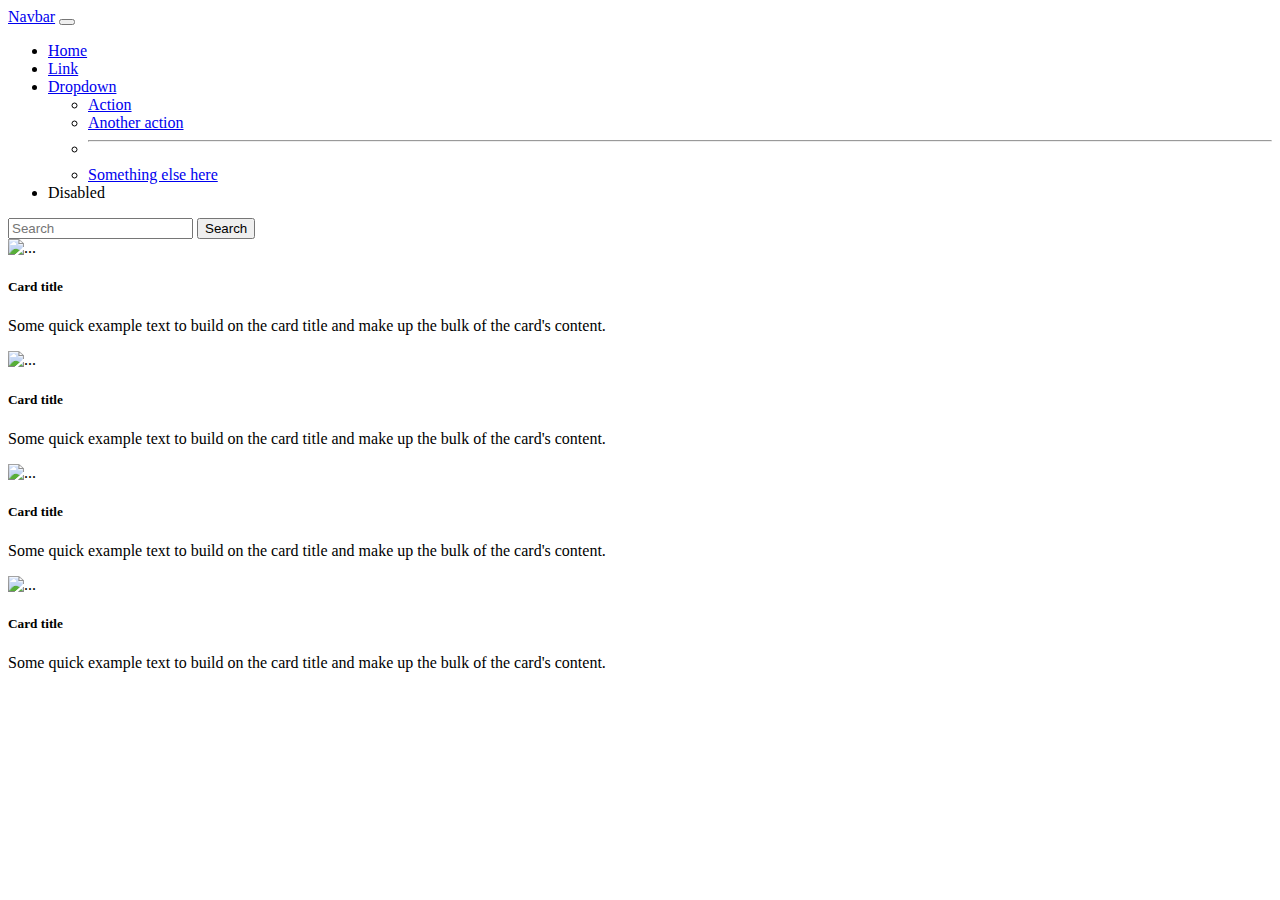
==== index.html @ 6b9b4f5a "se crea arreglos e objetos" ====
<!DOCTYPE html>
<html lang="en">
<head>
    <meta charset="UTF-8">
    <meta http-equiv="X-UA-Compatible" content="IE=edge">
    <meta name="viewport" content="width=device-width, initial-scale=1.0">
    <title>Document</title>
    <!-- CSS only -->
    <link href="https://cdn.jsdelivr.net/npm/bootstrap@5.2.0/dist/css/bootstrap.min.css" rel="stylesheet" integrity="sha384-gH2yIJqKdNHPEq0n4Mqa/HGKIhSkIHeL5AyhkYV8i59U5AR6csBvApHHNl/vI1Bx" crossorigin="anonymous">
    <link rel="stylesheet" href="https://cdnjs.cloudflare.com/ajax/libs/animate.css/4.1.1/animate.min.css"/>
    <link rel="stylesheet" href="https://cdn.jsdelivr.net/npm/bootstrap-icons@1.9.1/font/bootstrap-icons.css">
    <link rel="stylesheet" href="./assets/styles/estilos.css">
</head>
<body>

    <header>
        <nav class="navbar navbar-expand-lg bg-dark navbar-dark animate__animated animate__bounce">
            <div class="container-fluid">
              <a class="navbar-brand" href="#">Navbar</a>
              <button class="navbar-toggler" type="button" data-bs-toggle="collapse" data-bs-target="#navbarSupportedContent" aria-controls="navbarSupportedContent" aria-expanded="false" aria-label="Toggle navigation">
                <span class="navbar-toggler-icon"></span>
              </button>
              <div class="collapse navbar-collapse" id="navbarSupportedContent">
                <ul class="navbar-nav me-auto mb-2 mb-lg-0">
                  <li class="nav-item">
                    <a class="nav-link active" aria-current="page" href="#">Home</a>
                  </li>
                  <li class="nav-item">
                    <a class="nav-link" href="#">Link</a>
                  </li>
                  <li class="nav-item dropdown">
                    <a class="nav-link dropdown-toggle" href="#" role="button" data-bs-toggle="dropdown" aria-expanded="false">
                      Dropdown
                    </a>
                    <ul class="dropdown-menu">
                      <li><a class="dropdown-item" href="#">Action</a></li>
                      <li><a class="dropdown-item" href="#">Another action</a></li>
                      <li><hr class="dropdown-divider"></li>
                      <li><a class="dropdown-item" href="#">Something else here</a></li>
                    </ul>
                  </li>
                  <li class="nav-item">
                    <a class="nav-link disabled">Disabled</a>
                  </li>
                </ul>
                <form class="d-flex" role="search">
                  <input class="form-control me-2" type="search" placeholder="Search" aria-label="Search">
                  <button class="btn btn-outline-success" type="submit">Search</button>
                </form>
              </div>
            </div>
        </nav>
    </header>
    <main>
        <section class="banner">

        </section>
        <section>
            <div class="container">
                <div class="row justify-content-center mt-3">
                    <div class="col-4">
                        <div class="card">
                            <img src="..." class="card-img-top" alt="...">
                            <div class="card-body">
                              <h5 class="card-title">Card title</h5>
                              <p class="card-text">Some quick example text to build on the card title and make up the bulk of the card's content.</p>
                            </div>
                        </div>
                    </div>
                    <div class="col-4">
                        <div class="card">
                            <img src="..." class="card-img-top" alt="...">
                            <div class="card-body">
                              <h5 class="card-title">Card title</h5>
                              <p class="card-text">Some quick example text to build on the card title and make up the bulk of the card's content.</p>
                            </div>
                        </div>
                    </div>
                </div>
                <div class="row justify-content-center mt-3">
                    <div class="col-4">
                        <div class="card">
                            <img src="..." class="card-img-top" alt="...">
                            <div class="card-body">
                              <h5 class="card-title">Card title</h5>
                              <p class="card-text">Some quick example text to build on the card title and make up the bulk of the card's content.</p>
                            </div>
                        </div>
                    </div>
                    <div class="col-4">
                        <div class="card">
                            <img src="..." class="card-img-top" alt="...">
                            <div class="card-body">
                              <h5 class="card-title">Card title</h5>
                              <p class="card-text">Some quick example text to build on the card title and make up the bulk of the card's content.</p>
                            </div>
                        </div>
                    </div>

                </div>
            </div>
        </section>

    </main>
    <footer>

    </footer>

   
    
     <script src="./src/controllers/controladorCINEMA.js"></script>
    <!-- JavaScript Bundle with Popper -->
    <script src="https://cdn.jsdelivr.net/npm/bootstrap@5.2.0/dist/js/bootstrap.bundle.min.js" integrity="sha384-A3rJD856KowSb7dwlZdYEkO39Gagi7vIsF0jrRAoQmDKKtQBHUuLZ9AsSv4jD4Xa" crossorigin="anonymous"></script>
</body>
</html>
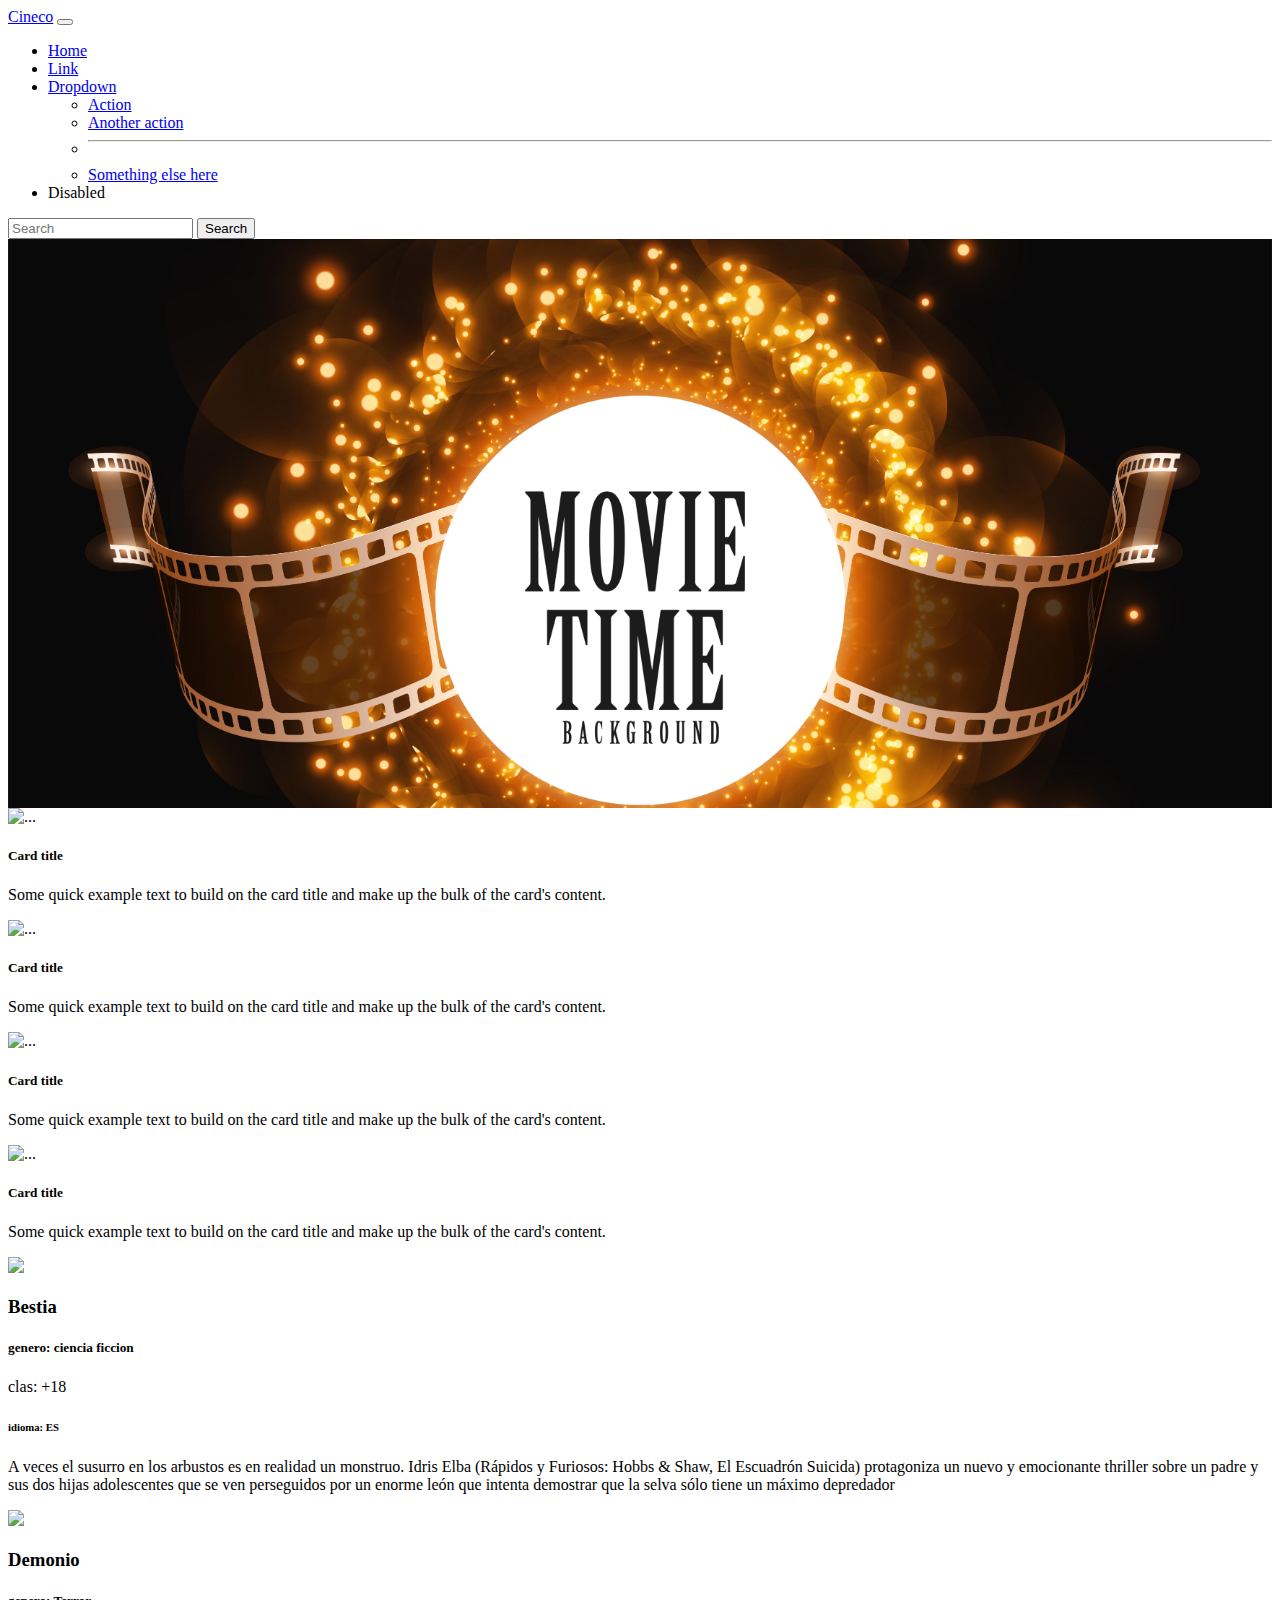
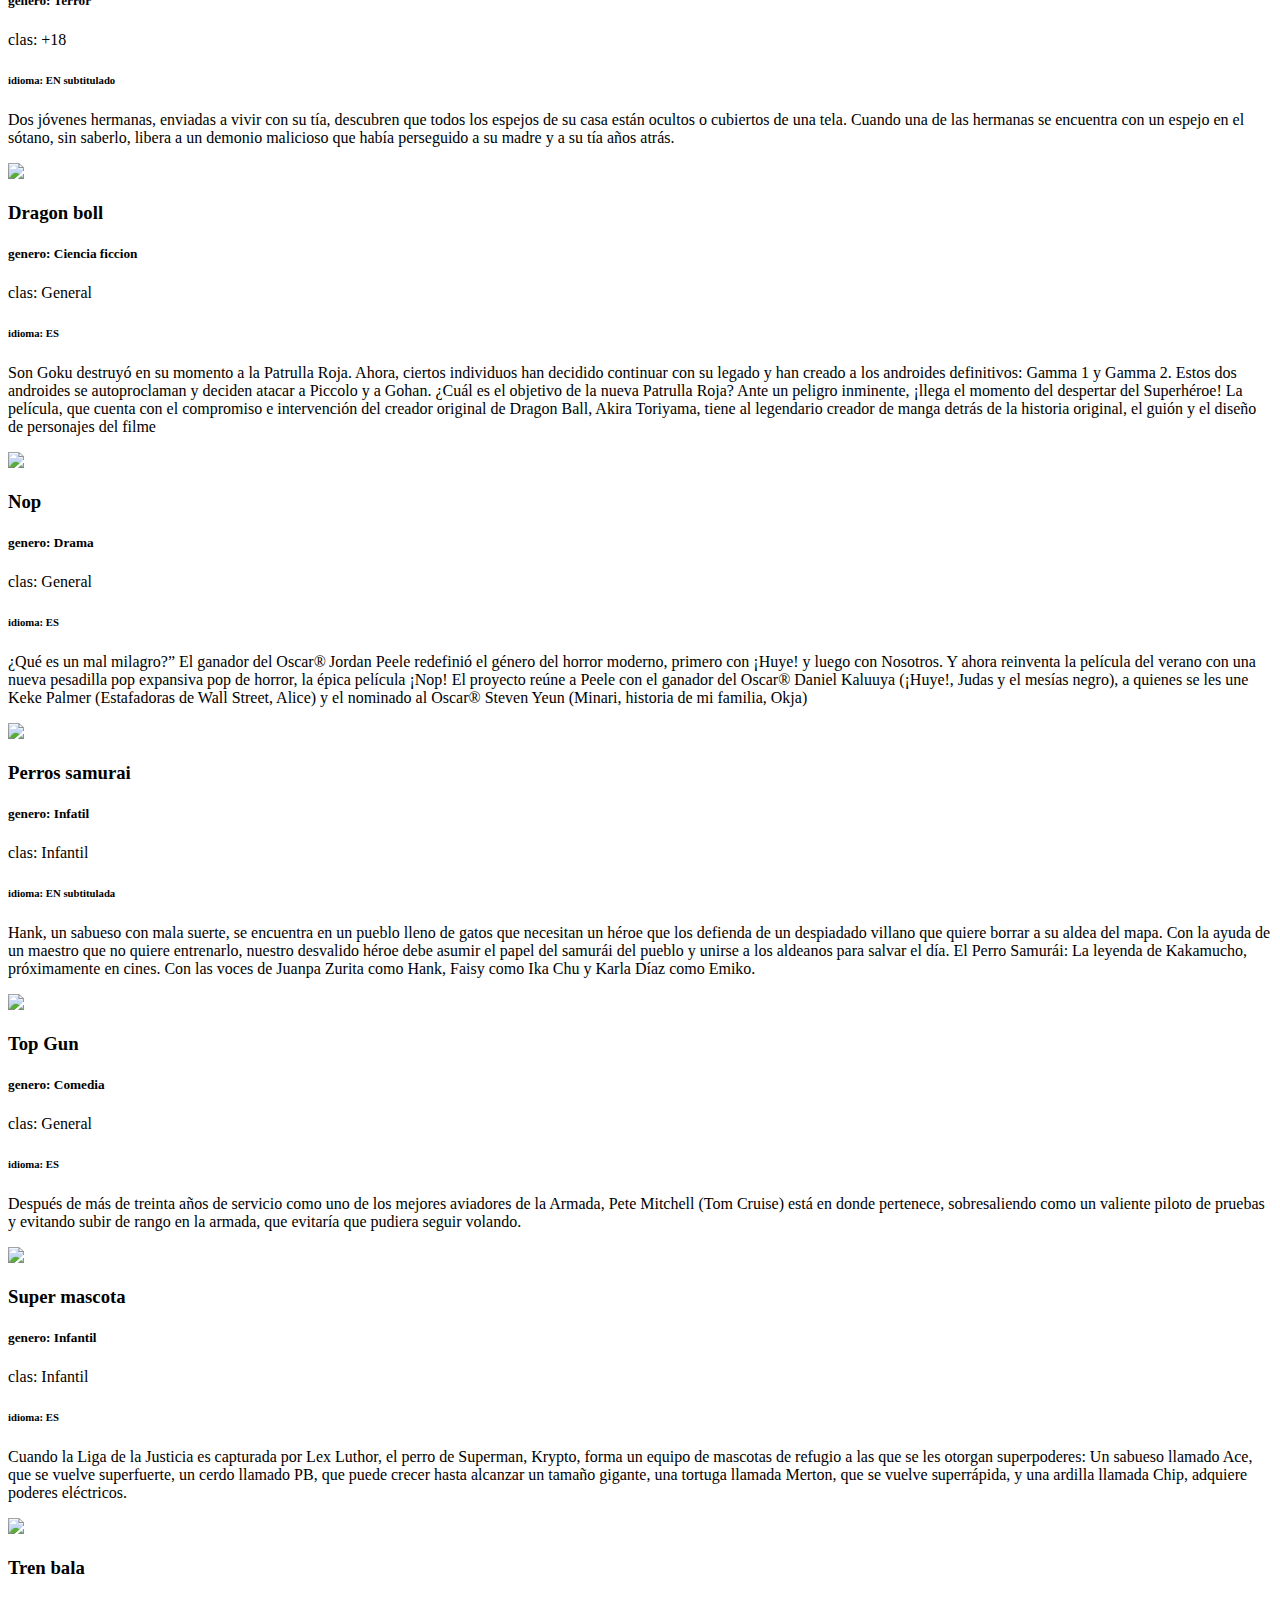
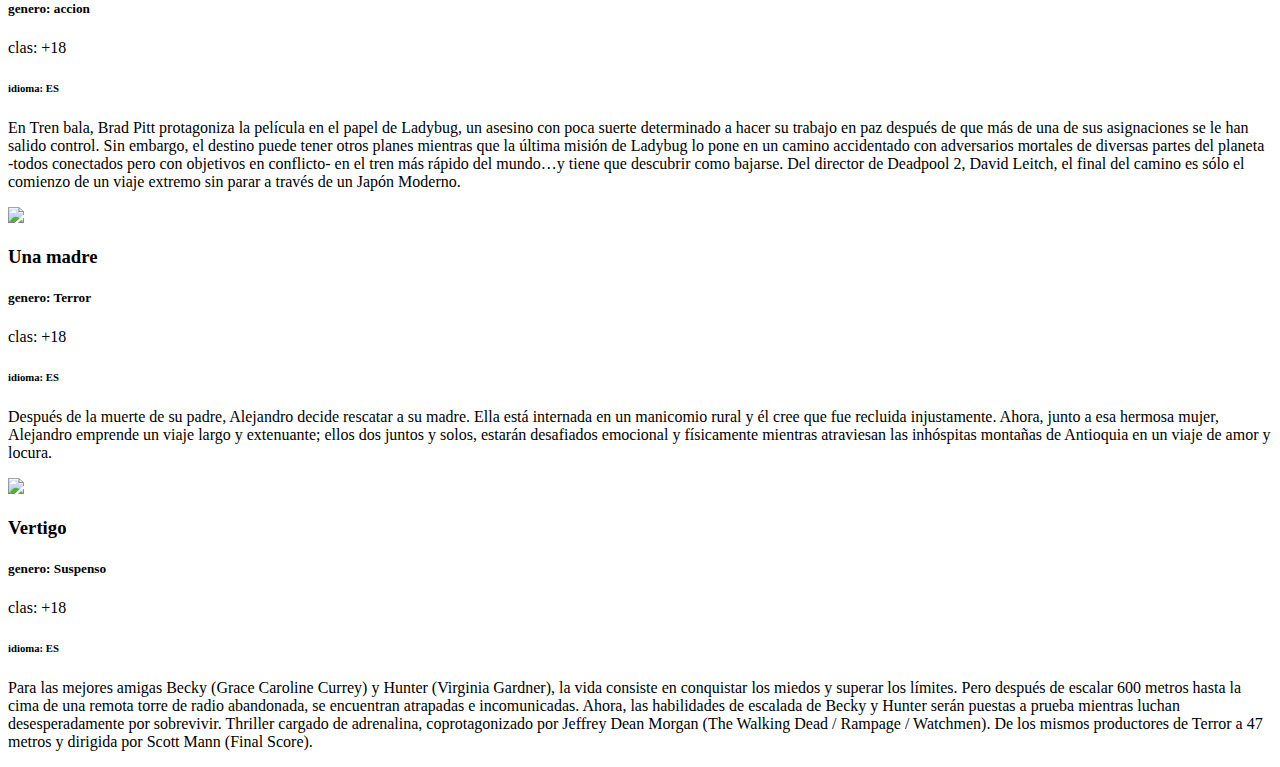
==== commit 05d91212: "se crrea galaria de peliculas" ====
--- a/index.html
+++ b/index.html
@@ -16,7 +16,7 @@
     <header>
         <nav class="navbar navbar-expand-lg bg-dark navbar-dark animate__animated animate__bounce">
             <div class="container-fluid">
-              <a class="navbar-brand" href="#">Navbar</a>
+              <a class="navbar-brand" href="#">Cineco</a>
               <button class="navbar-toggler" type="button" data-bs-toggle="collapse" data-bs-target="#navbarSupportedContent" aria-controls="navbarSupportedContent" aria-expanded="false" aria-label="Toggle navigation">
                 <span class="navbar-toggler-icon"></span>
               </button>
@@ -101,6 +101,14 @@
             </div>
         </section>
 
+        <section>
+          <div class="container mt-5">
+            <div class="row row-cols-1 row-cols-md-5 g-3" id="fila">
+              
+            </div>
+          </div>
+        </section>
+
     </main>
     <footer>
 
--- a/assets/styles/estilos.css
+++ b/assets/styles/estilos.css
@@ -0,0 +1,8 @@
+.banner{
+
+    background-image: url('../img/sl_121019_25870_73.jpg');
+    background-position: top center;
+    background-size: cover;
+    padding: 10% 20% 35% 30%;
+
+}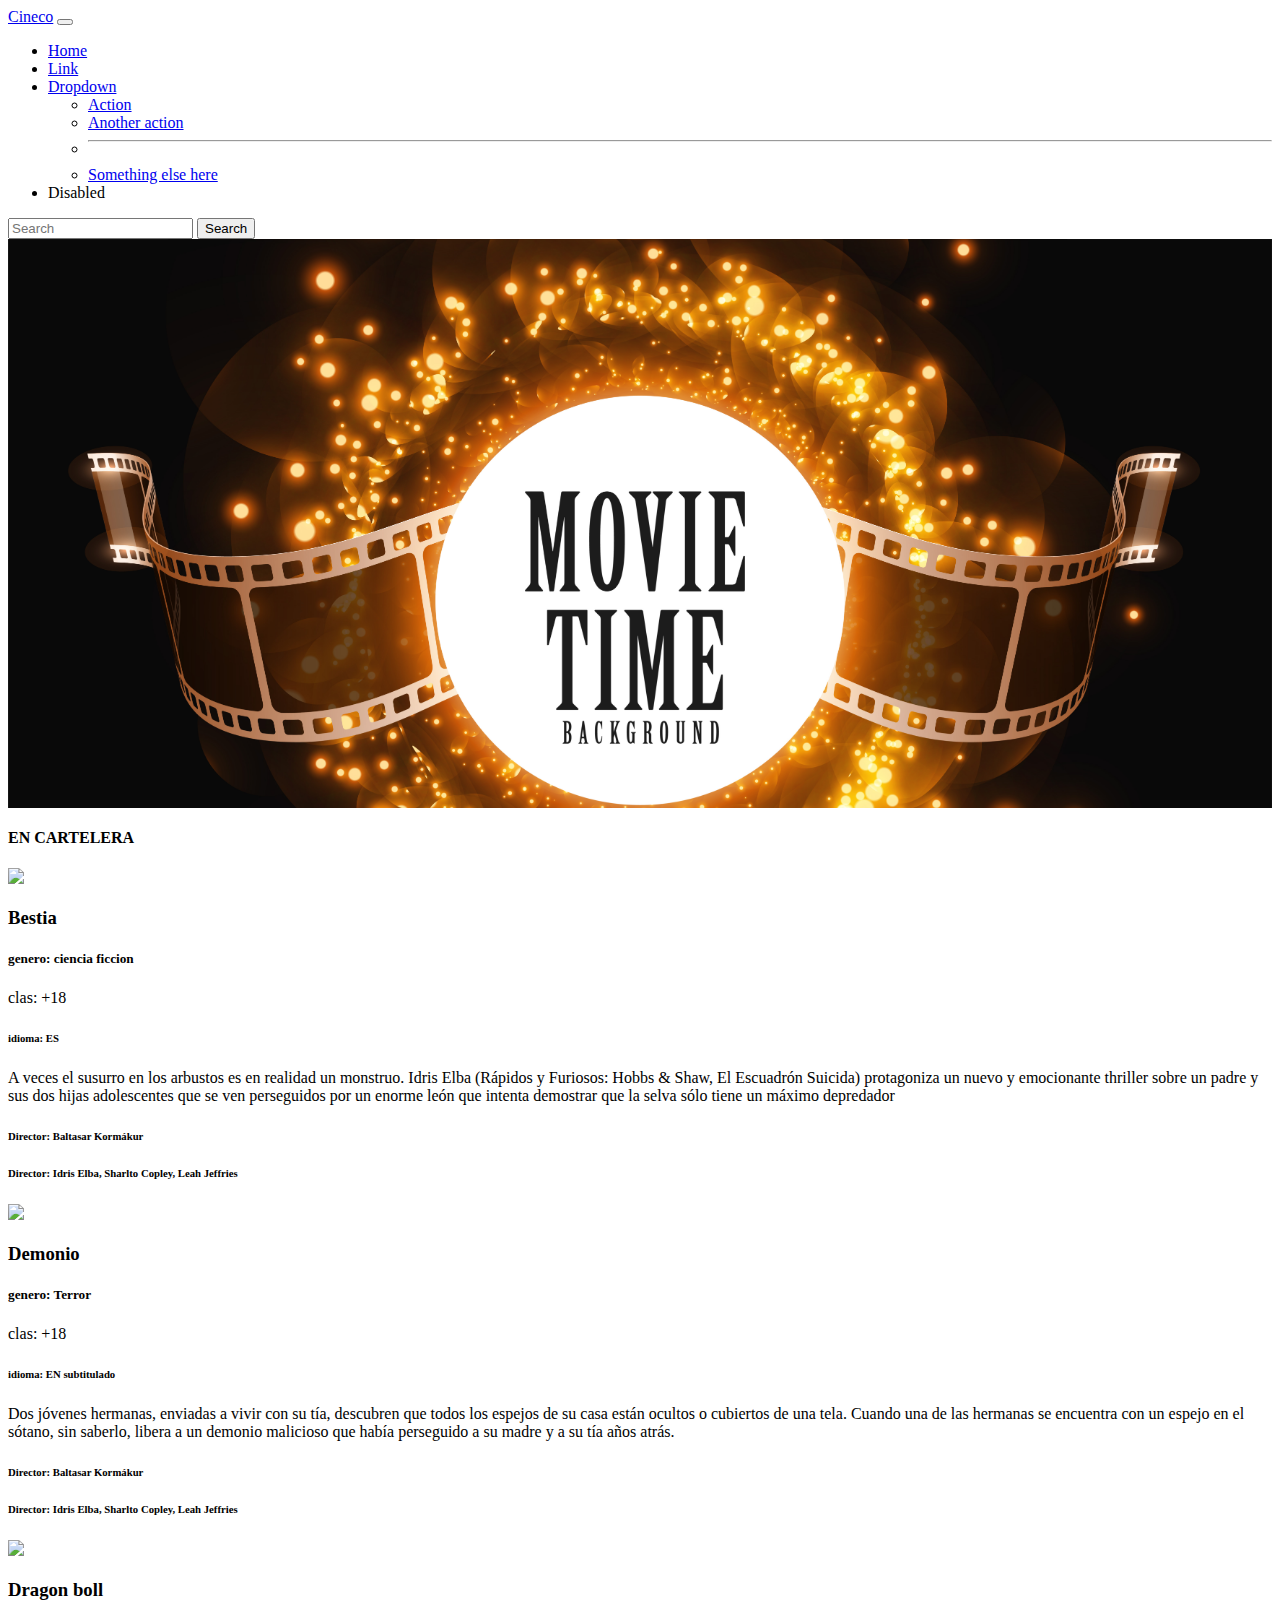
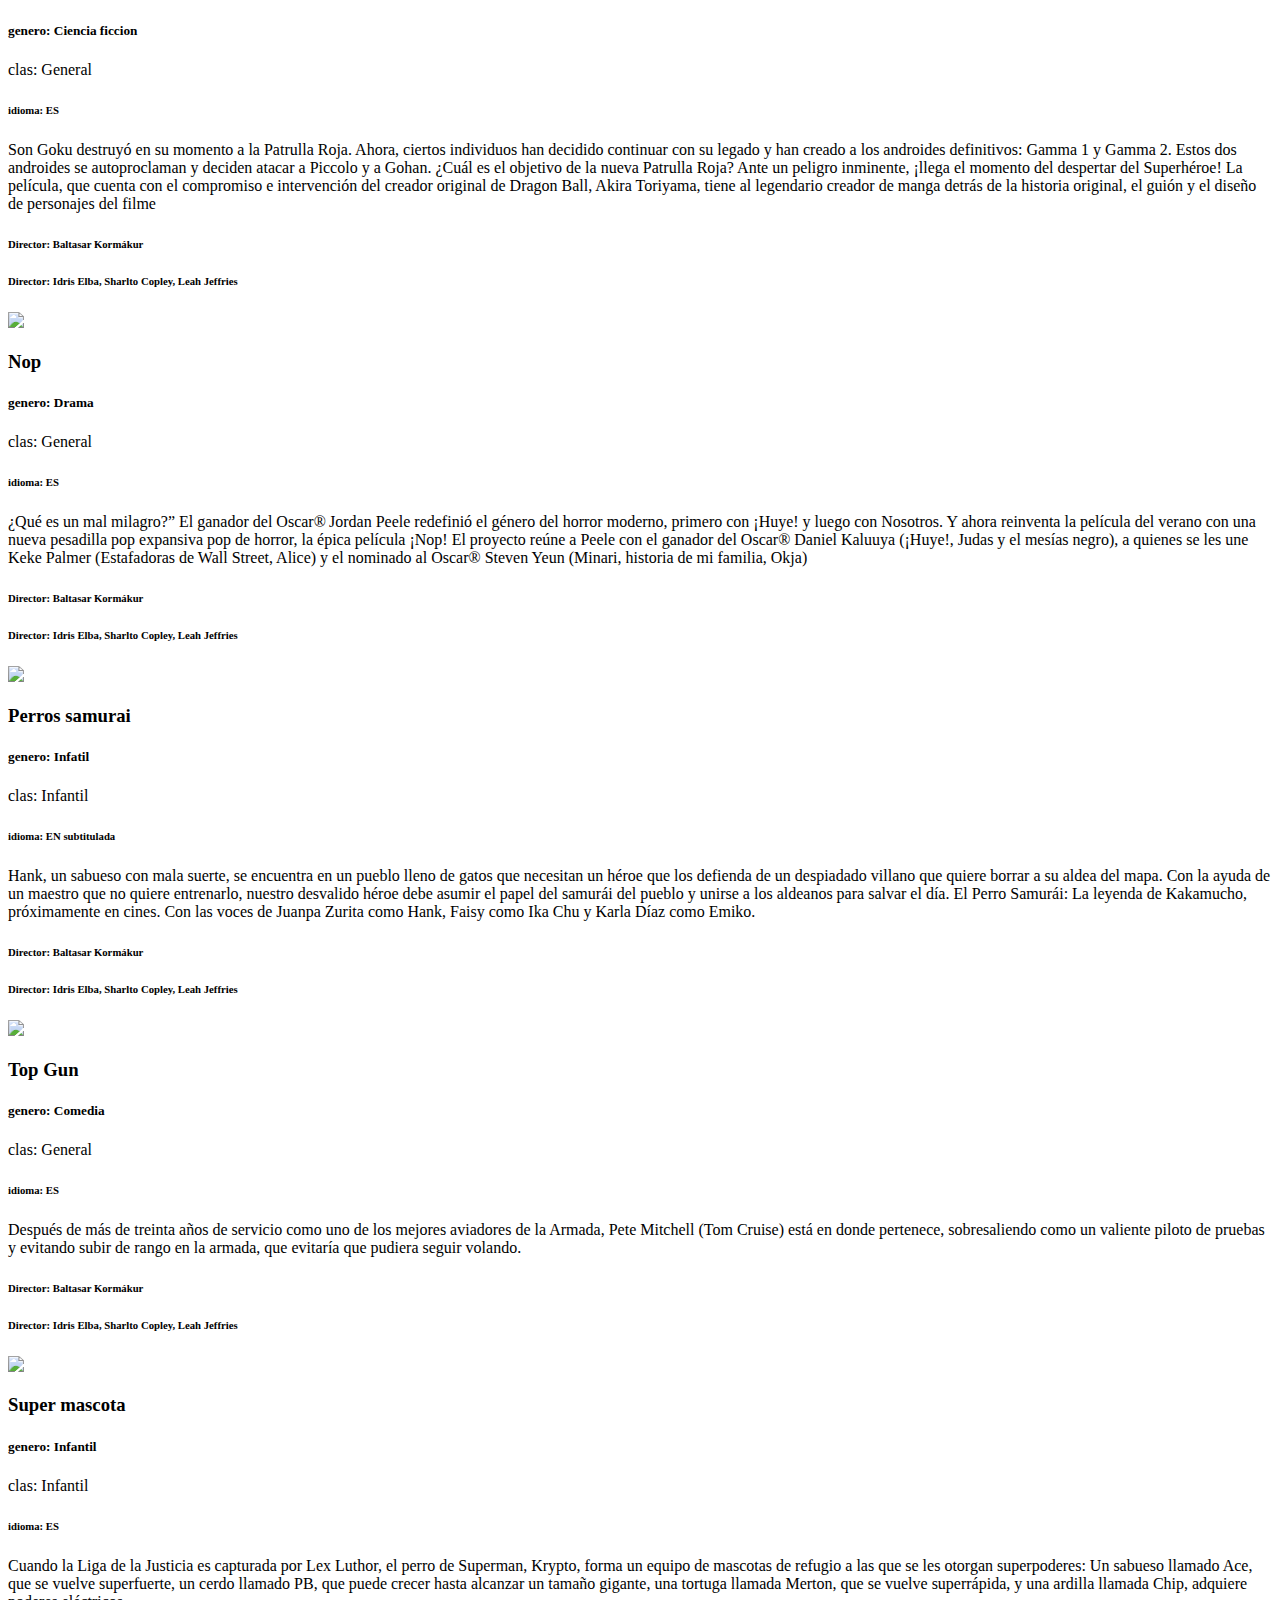
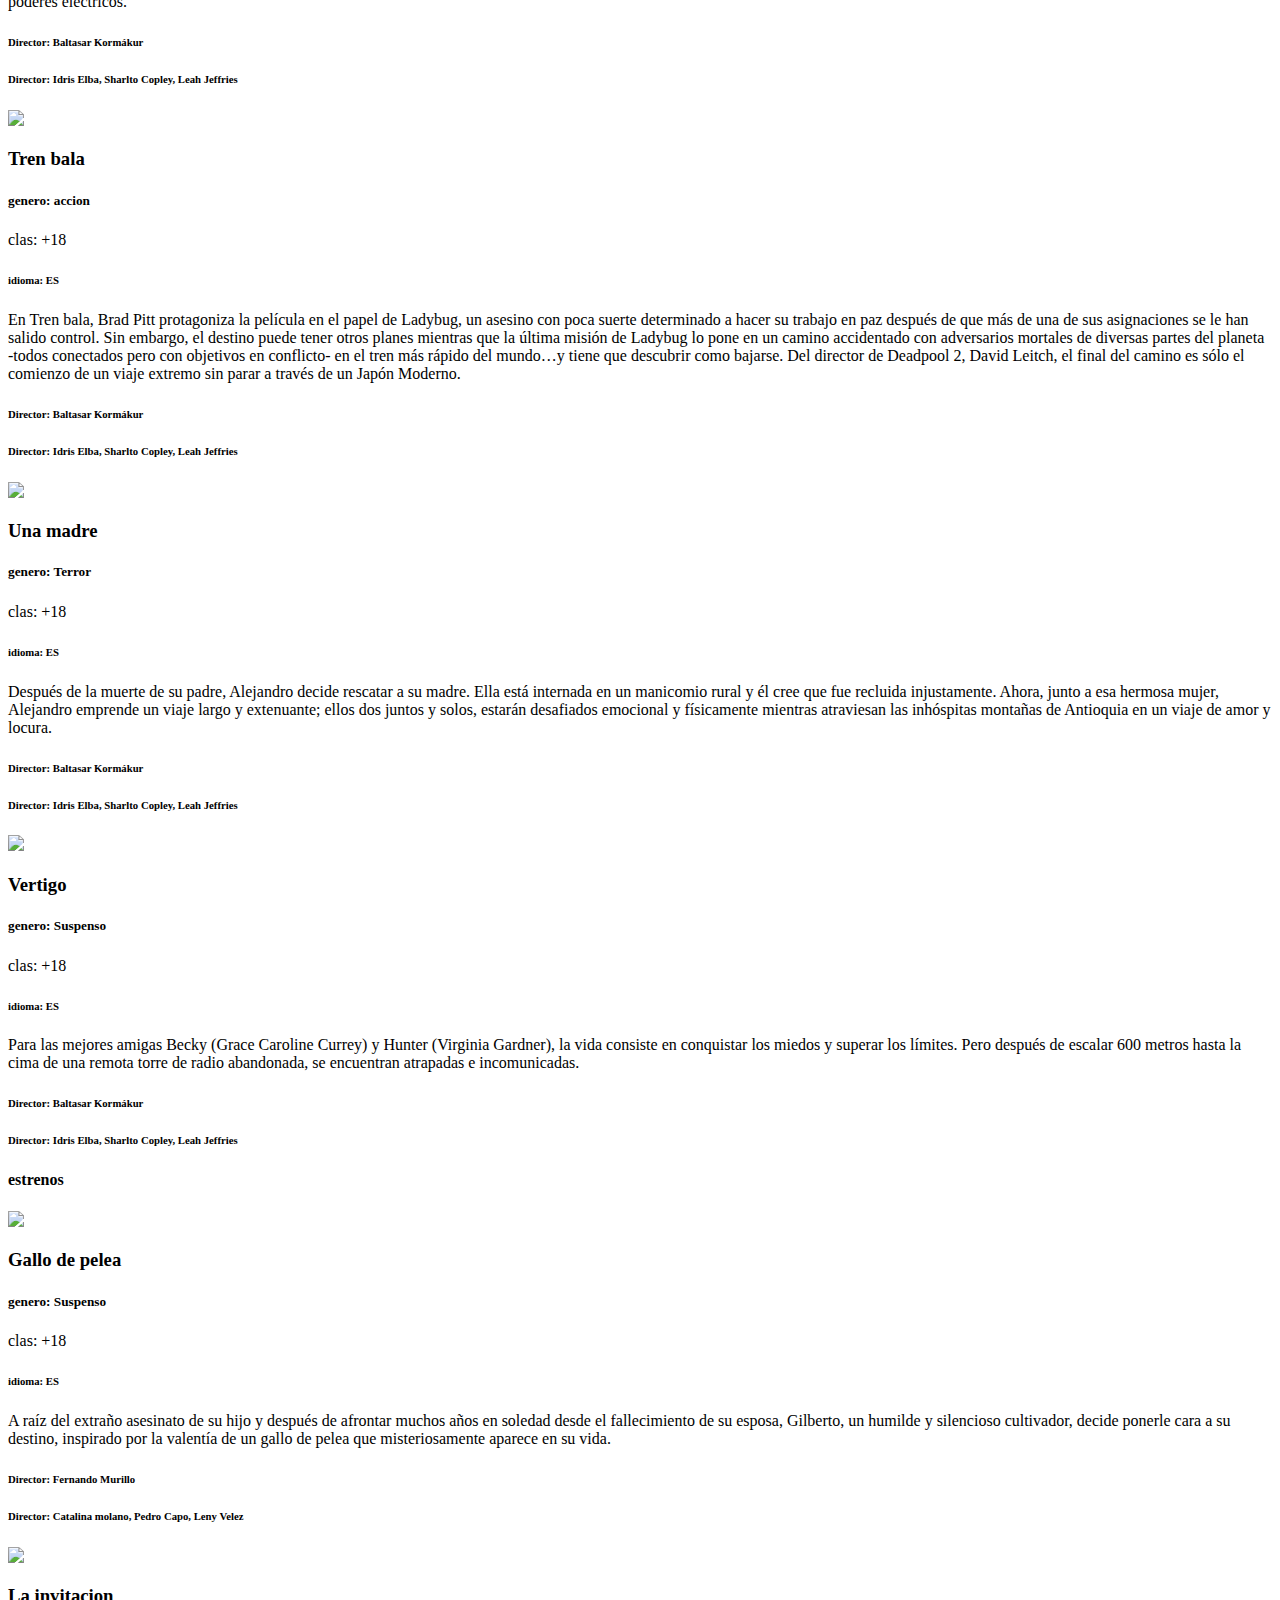
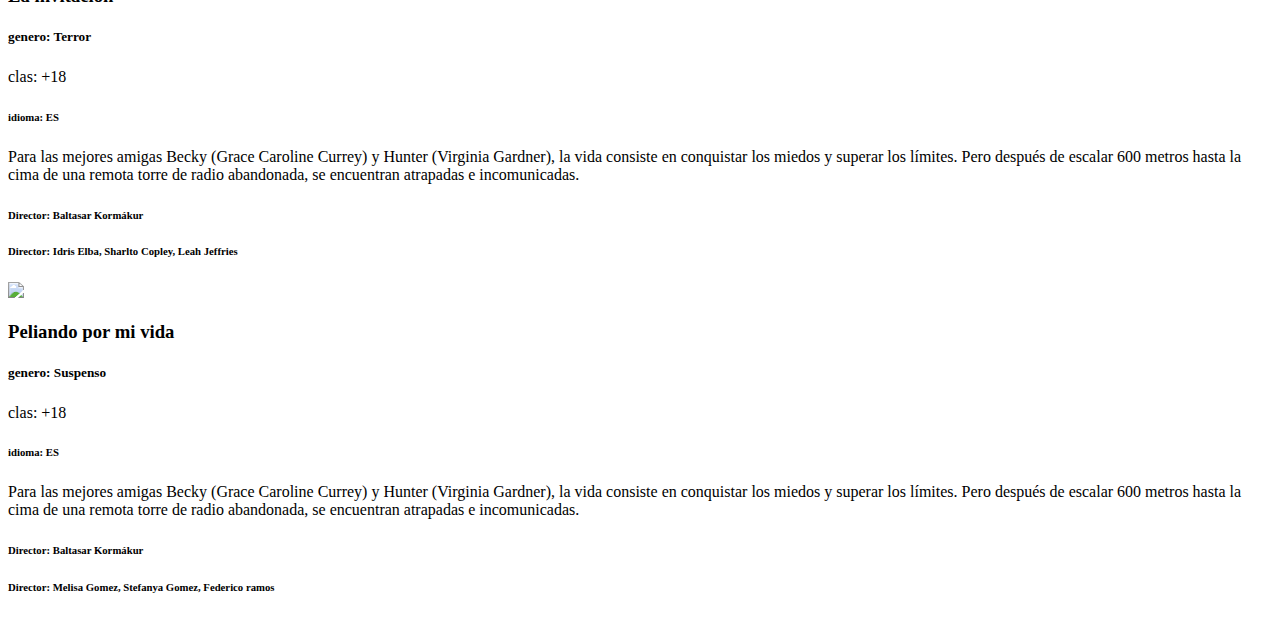
==== commit e1f8b78a: "se crea estrenos" ====
--- a/index.html
+++ b/index.html
@@ -55,68 +55,37 @@
         <section class="banner">
 
         </section>
-        <section>
-            <div class="container">
-                <div class="row justify-content-center mt-3">
-                    <div class="col-4">
-                        <div class="card">
-                            <img src="..." class="card-img-top" alt="...">
-                            <div class="card-body">
-                              <h5 class="card-title">Card title</h5>
-                              <p class="card-text">Some quick example text to build on the card title and make up the bulk of the card's content.</p>
-                            </div>
-                        </div>
-                    </div>
-                    <div class="col-4">
-                        <div class="card">
-                            <img src="..." class="card-img-top" alt="...">
-                            <div class="card-body">
-                              <h5 class="card-title">Card title</h5>
-                              <p class="card-text">Some quick example text to build on the card title and make up the bulk of the card's content.</p>
-                            </div>
-                        </div>
-                    </div>
-                </div>
-                <div class="row justify-content-center mt-3">
-                    <div class="col-4">
-                        <div class="card">
-                            <img src="..." class="card-img-top" alt="...">
-                            <div class="card-body">
-                              <h5 class="card-title">Card title</h5>
-                              <p class="card-text">Some quick example text to build on the card title and make up the bulk of the card's content.</p>
-                            </div>
-                        </div>
-                    </div>
-                    <div class="col-4">
-                        <div class="card">
-                            <img src="..." class="card-img-top" alt="...">
-                            <div class="card-body">
-                              <h5 class="card-title">Card title</h5>
-                              <p class="card-text">Some quick example text to build on the card title and make up the bulk of the card's content.</p>
-                            </div>
-                        </div>
-                    </div>
-
-                </div>
-            </div>
-        </section>
+       
 
         <section>
+          
           <div class="container mt-5">
-            <div class="row row-cols-1 row-cols-md-5 g-3" id="fila">
-              
-            </div>
+            <H4> EN CARTELERA</H4>
+            <div class="row row-cols-1 row-cols-md-3 g-3" id="fila"></div>             
           </div>
         </section>
 
+         <section> 
+          
+        <div class="container mt-5">
+          <h4>estrenos</h4>
+          <div class="row row-cols- row-cols-md-3 g-3" id="fila2"></div>             
+        </div>
+      </section>
     </main>
+                                       
+
+    </main>
+    
+    
     <footer>
 
     </footer>
 
    
-    
+      
      <script src="./src/controllers/controladorCINEMA.js"></script>
+     <script src="./src/controllers/alternativo.js"></script>
     <!-- JavaScript Bundle with Popper -->
     <script src="https://cdn.jsdelivr.net/npm/bootstrap@5.2.0/dist/js/bootstrap.bundle.min.js" integrity="sha384-A3rJD856KowSb7dwlZdYEkO39Gagi7vIsF0jrRAoQmDKKtQBHUuLZ9AsSv4jD4Xa" crossorigin="anonymous"></script>
 </body>
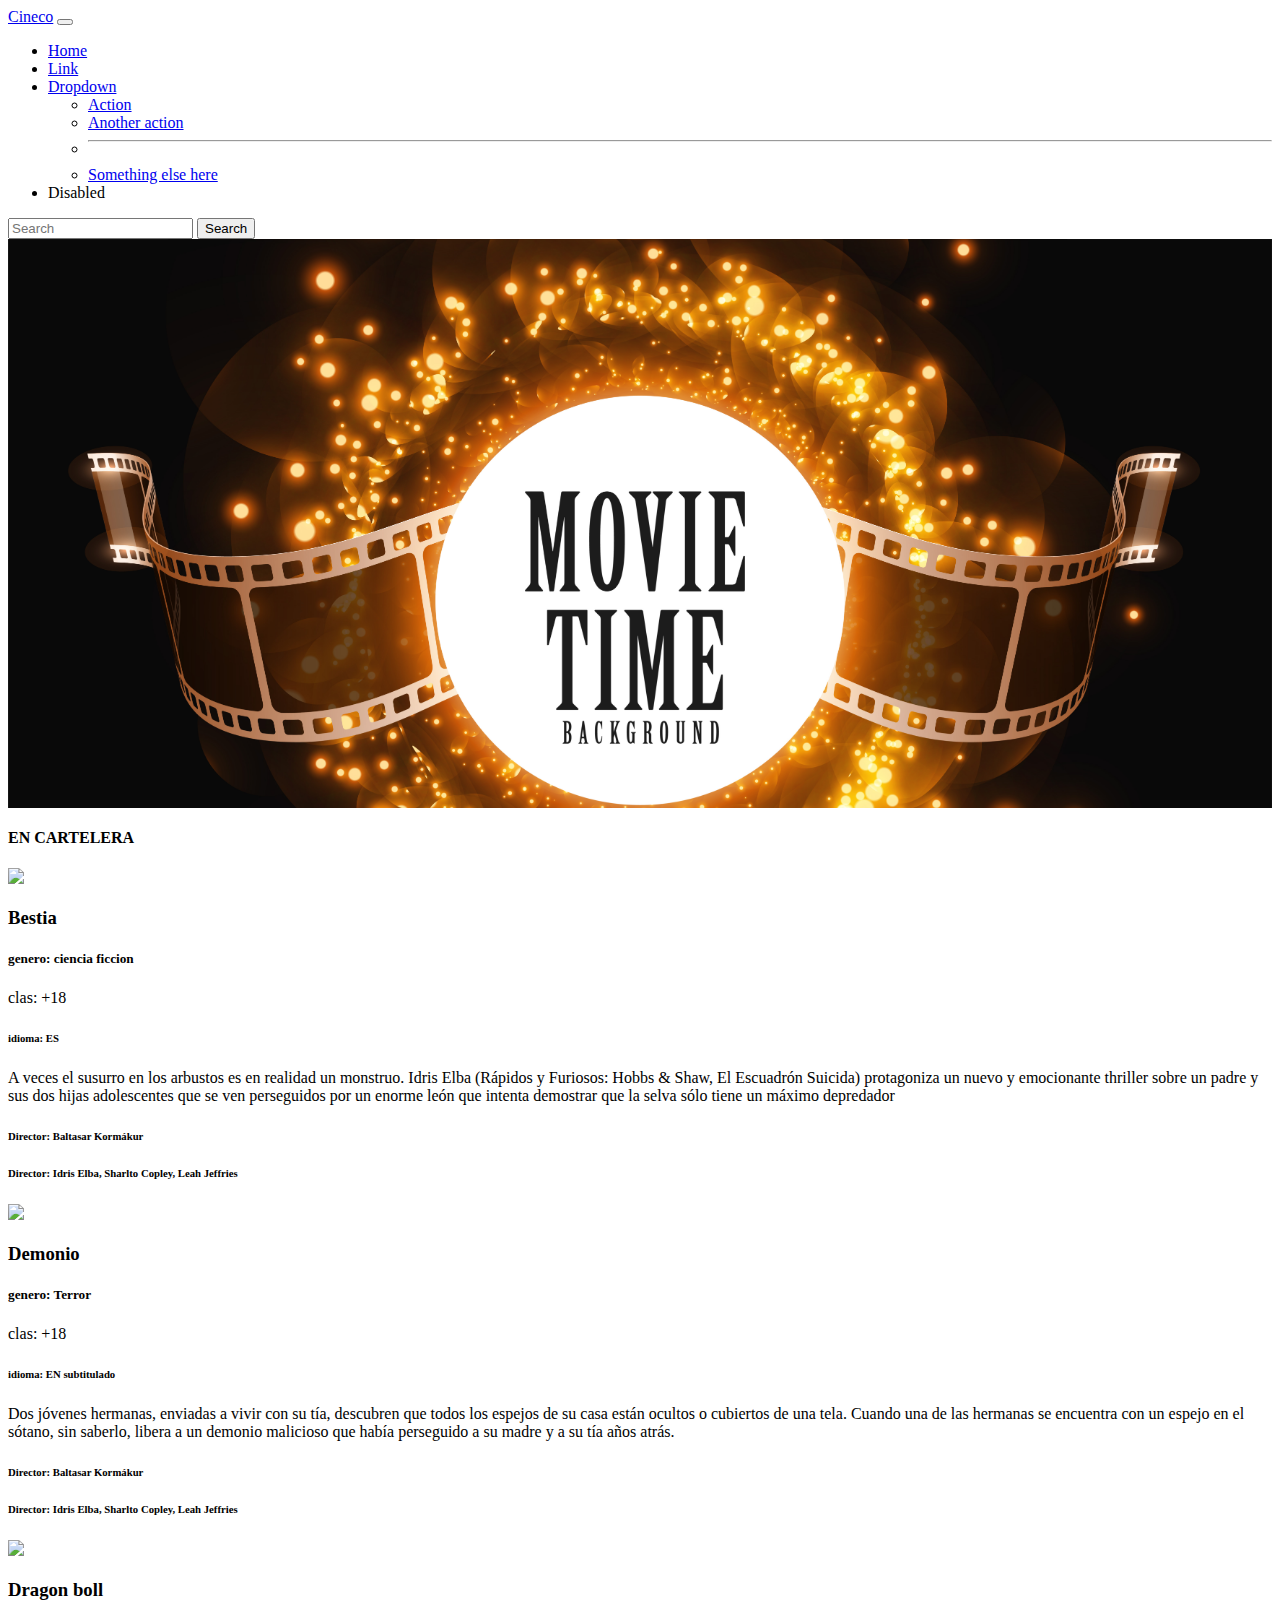
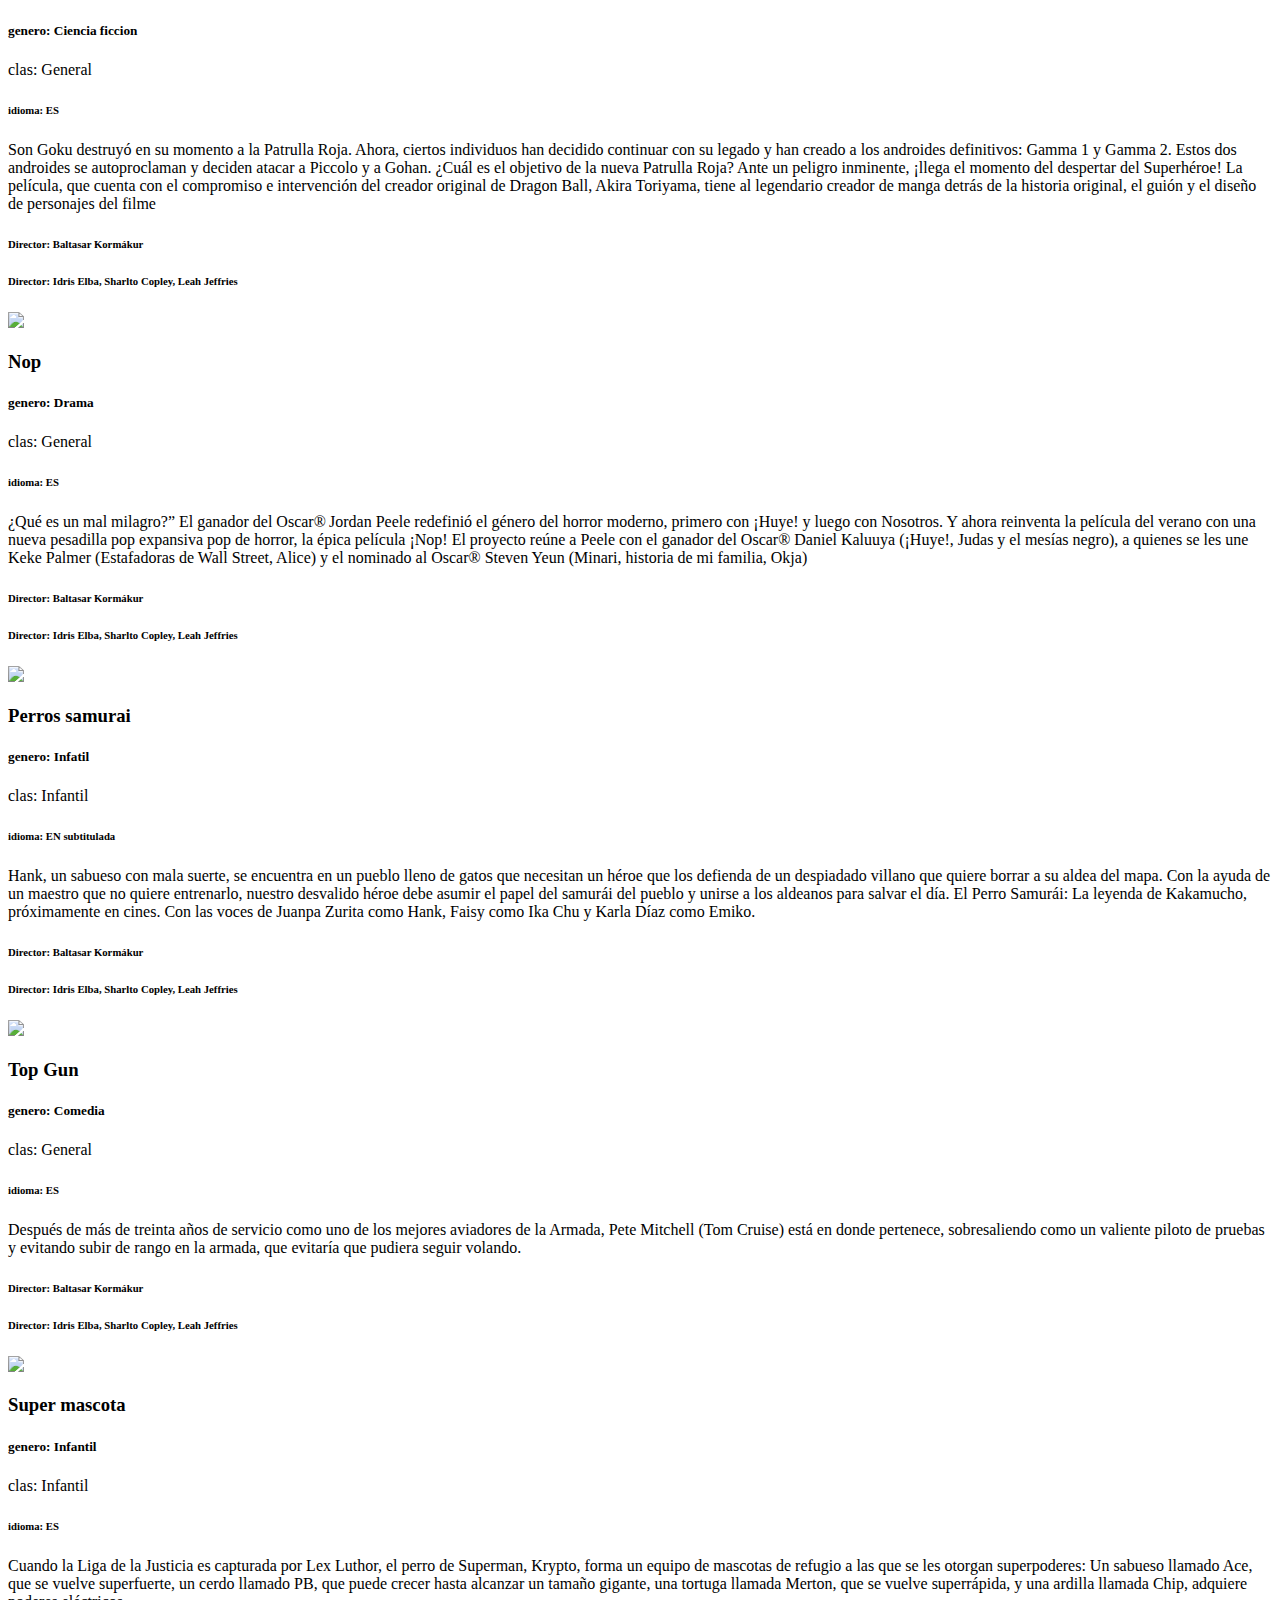
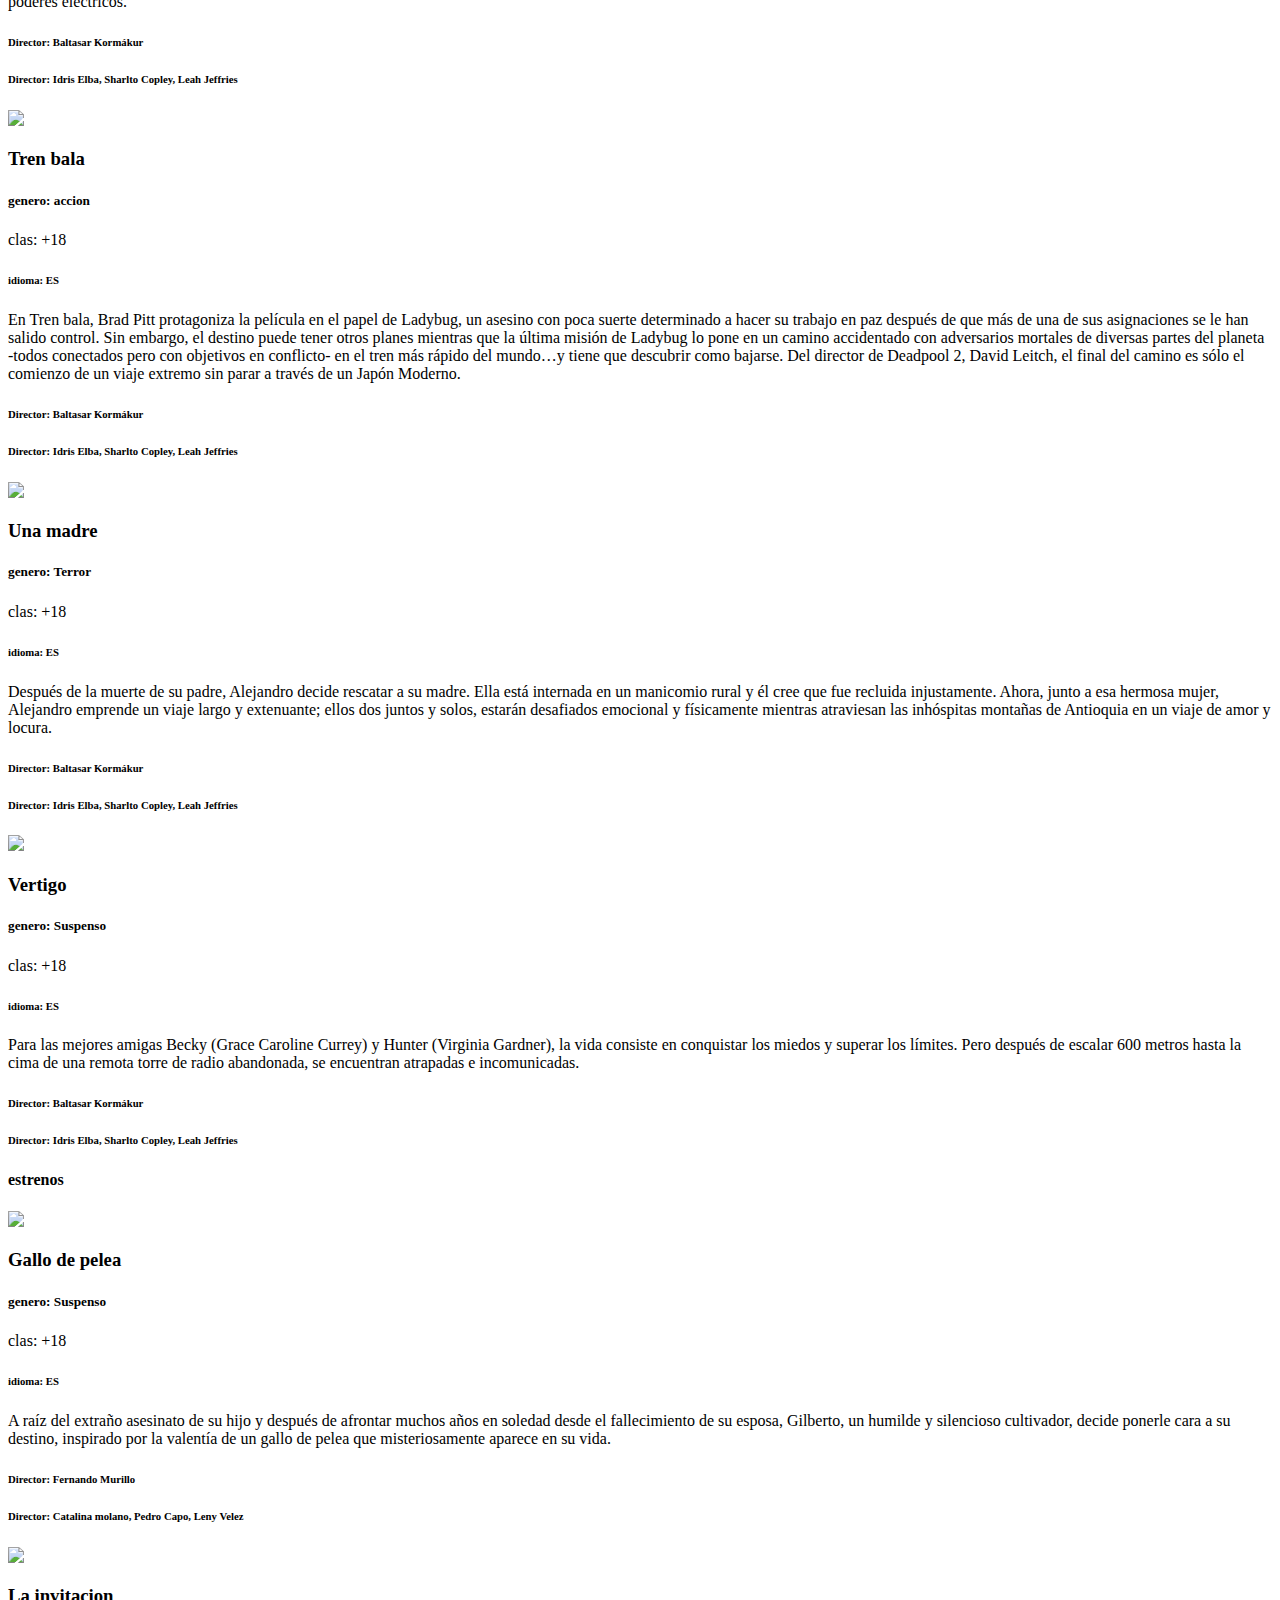
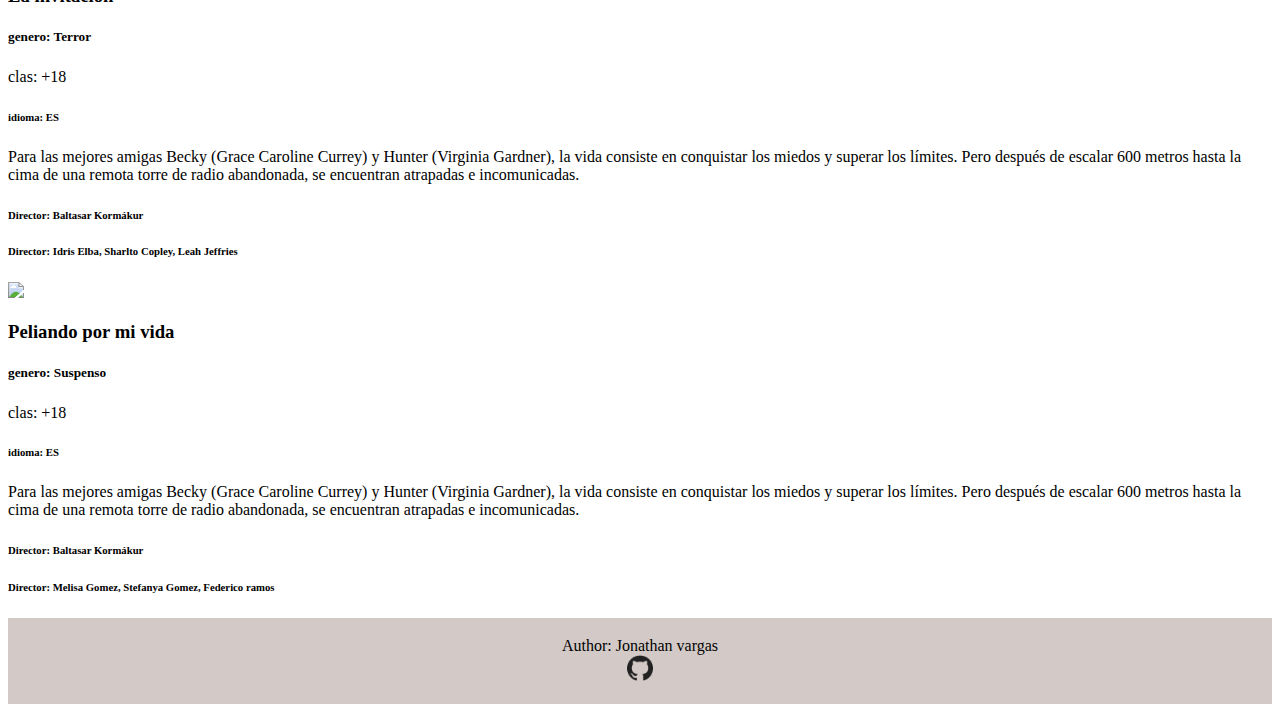
==== commit f39ce72e: "se crea el footer" ====
--- a/index.html
+++ b/index.html
@@ -78,8 +78,9 @@
     </main>
     
     
-    <footer>
-
+    <footer class="mt-5">
+      <p>Author: Jonathan vargas<br>
+      <a  href="https://github.com/jonatanvabe/cinemiercoles"><img src="./assets/img/github.png" width="2%" ></a></p>
     </footer>
 
    
--- a/assets/styles/estilos.css
+++ b/assets/styles/estilos.css
@@ -5,4 +5,10 @@
     background-size: cover;
     padding: 10% 20% 35% 30%;
 
-}+}
+footer {
+    text-align: center;
+    padding: 3px;
+    background-color: rgb(211, 202, 199);
+    color: rgb(2, 2, 2);
+  }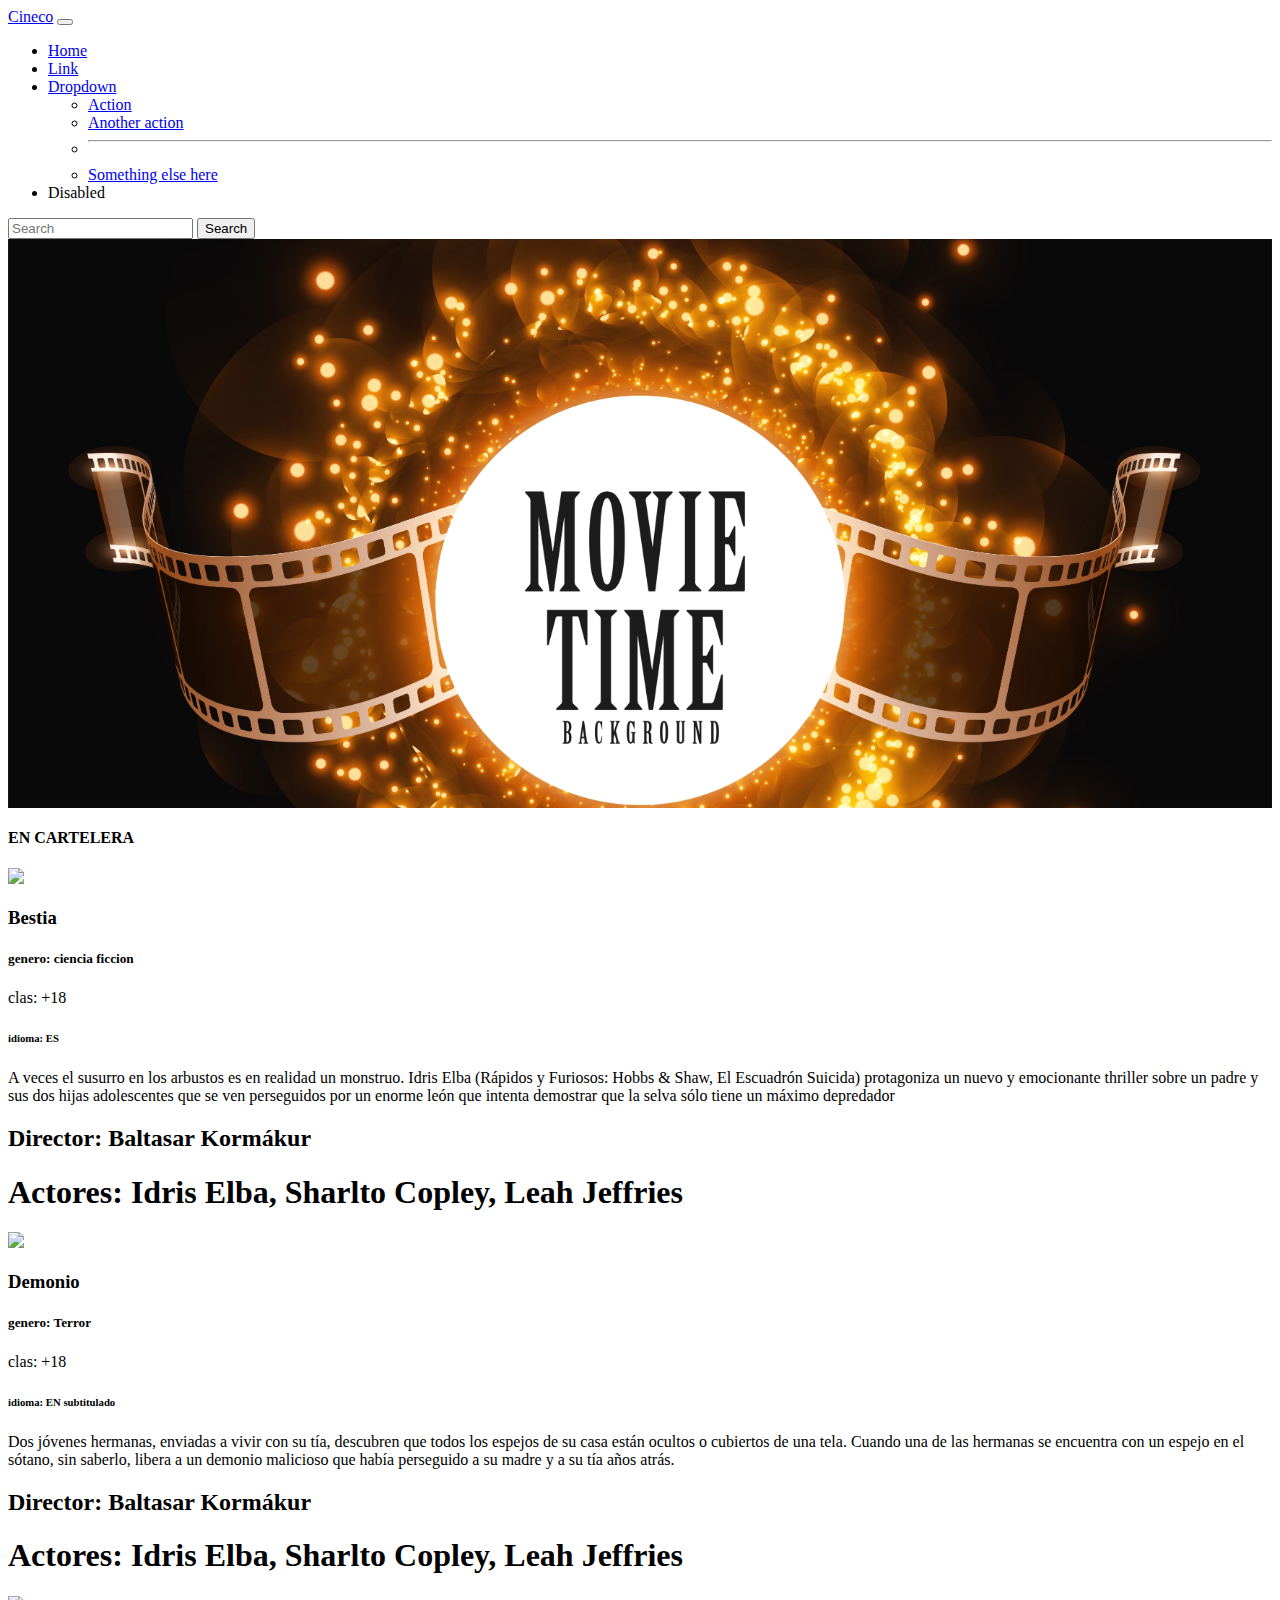
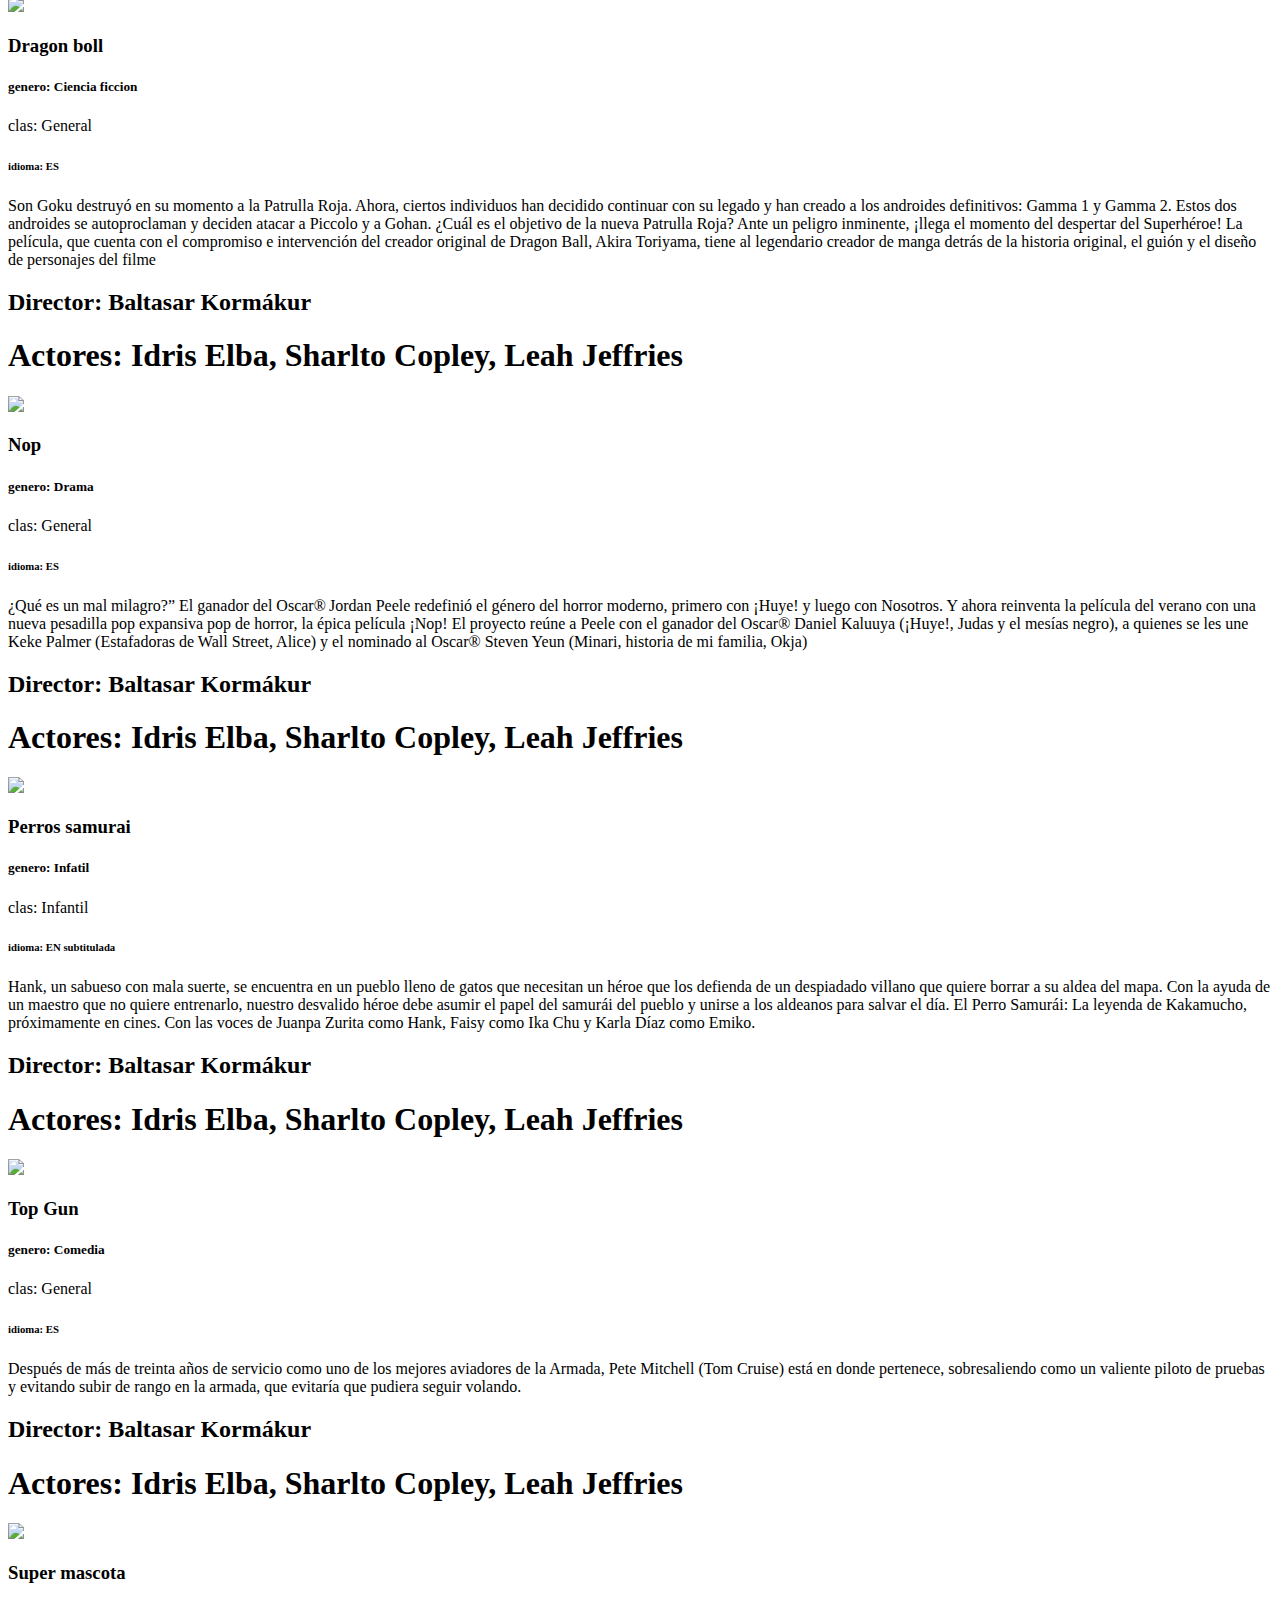
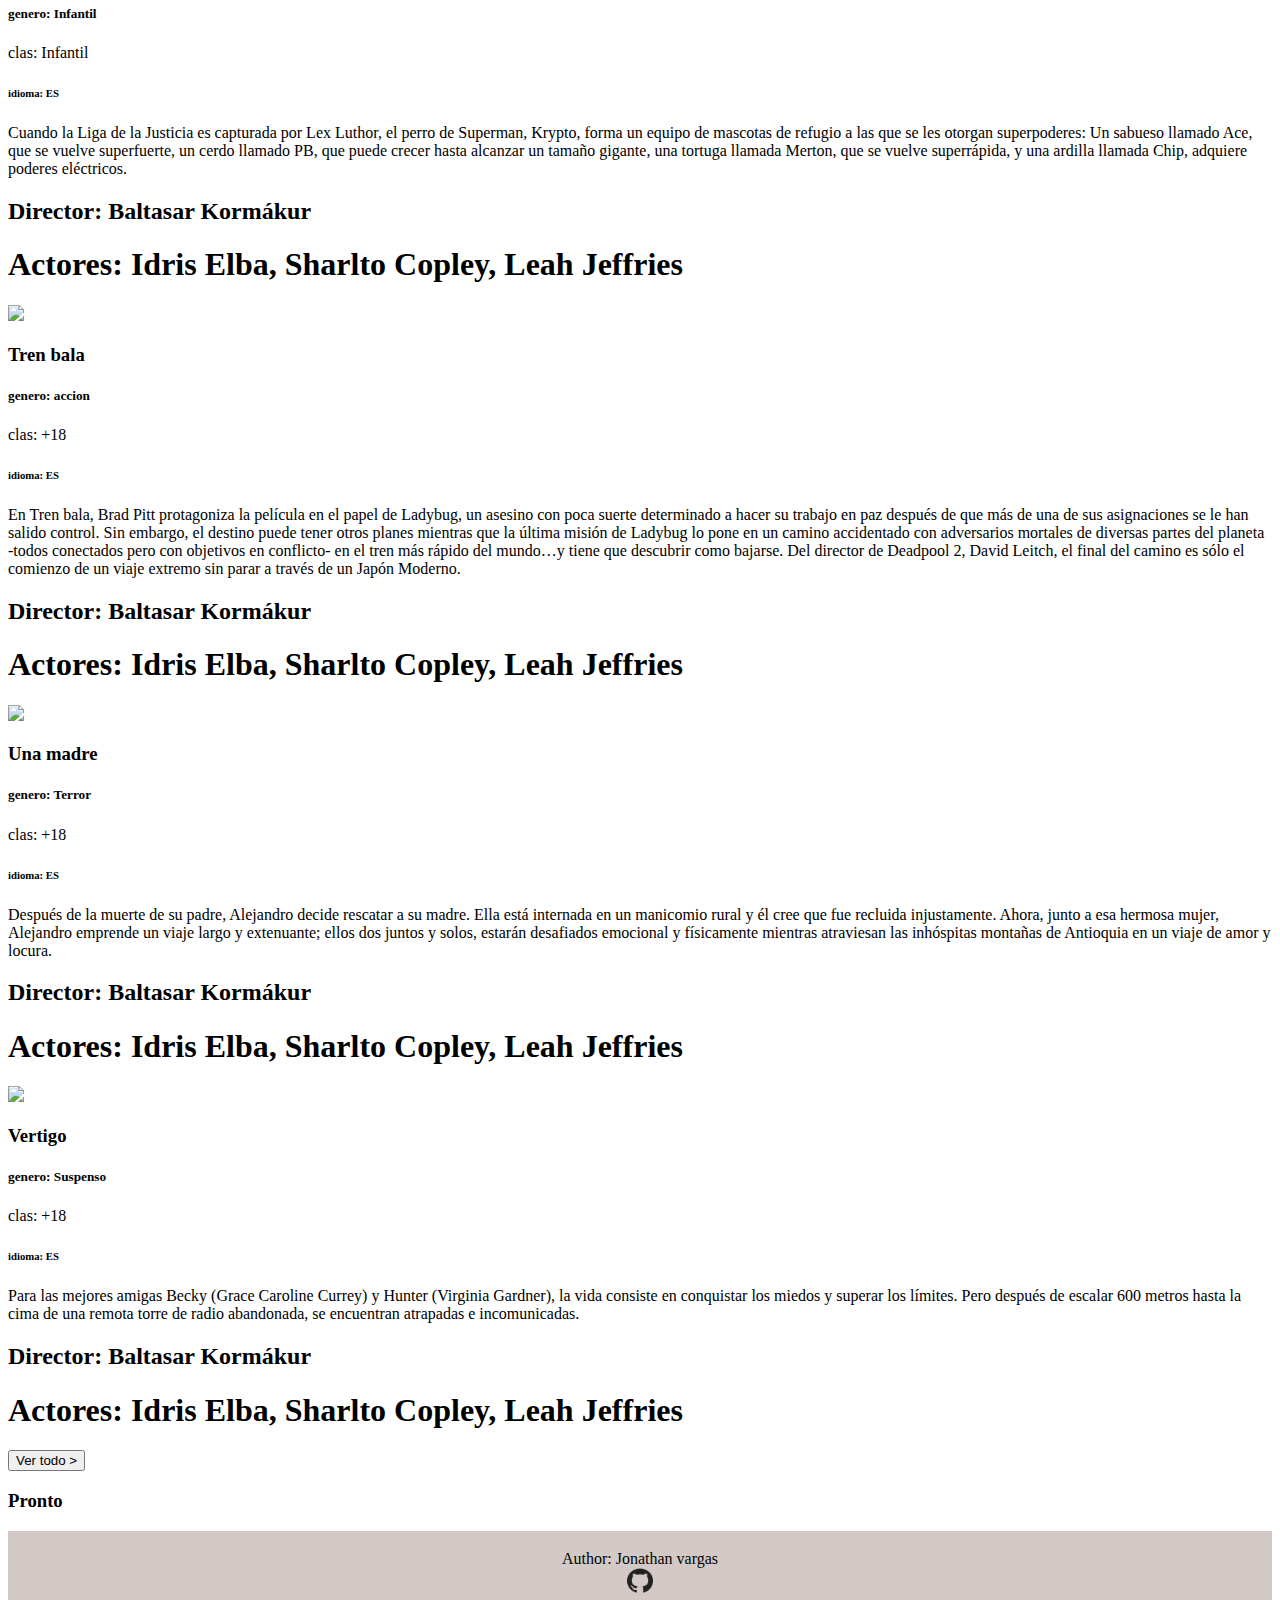
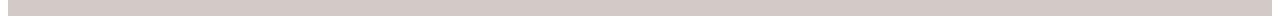
==== commit 9fab2ff8: "creo controlador ampliarinfo" ====
--- a/index.html
+++ b/index.html
@@ -61,18 +61,24 @@
           
           <div class="container mt-5">
             <H4> EN CARTELERA</H4>
-            <div class="row row-cols-1 row-cols-md-3 g-3" id="fila"></div>             
+            <div class="row row-cols-1 row-cols-md-4 g-3" id="fila"></div>             
           </div>
+          <div class="container mt-3  absolute">
+            <button type="button" class="btn btn-outline-primary btn-mg">Ver todo > </button>
+          </div>
+          
         </section>
 
          <section> 
           
         <div class="container mt-5">
-          <h4>estrenos</h4>
-          <div class="row row-cols- row-cols-md-3 g-3" id="fila2"></div>             
+          <h3 class="text">Pronto</h3>
+          <div class="row row-cols-1 row-cols-md-4 g-3" id="fila2"></div>             
         </div>
       </section>
     </main>
+
+     
                                        
 
     </main>
@@ -85,7 +91,7 @@
 
    
       
-     <script src="./src/controllers/controladorCINEMA.js"></script>
+     <script src="./src/controllers/controladorCINEMA.js" type="module"></script>
      <script src="./src/controllers/alternativo.js"></script>
     <!-- JavaScript Bundle with Popper -->
     <script src="https://cdn.jsdelivr.net/npm/bootstrap@5.2.0/dist/js/bootstrap.bundle.min.js" integrity="sha384-A3rJD856KowSb7dwlZdYEkO39Gagi7vIsF0jrRAoQmDKKtQBHUuLZ9AsSv4jD4Xa" crossorigin="anonymous"></script>
--- a/assets/styles/estilos.css
+++ b/assets/styles/estilos.css
@@ -11,4 +11,5 @@
     padding: 3px;
     background-color: rgb(211, 202, 199);
     color: rgb(2, 2, 2);
-  }+  }
+  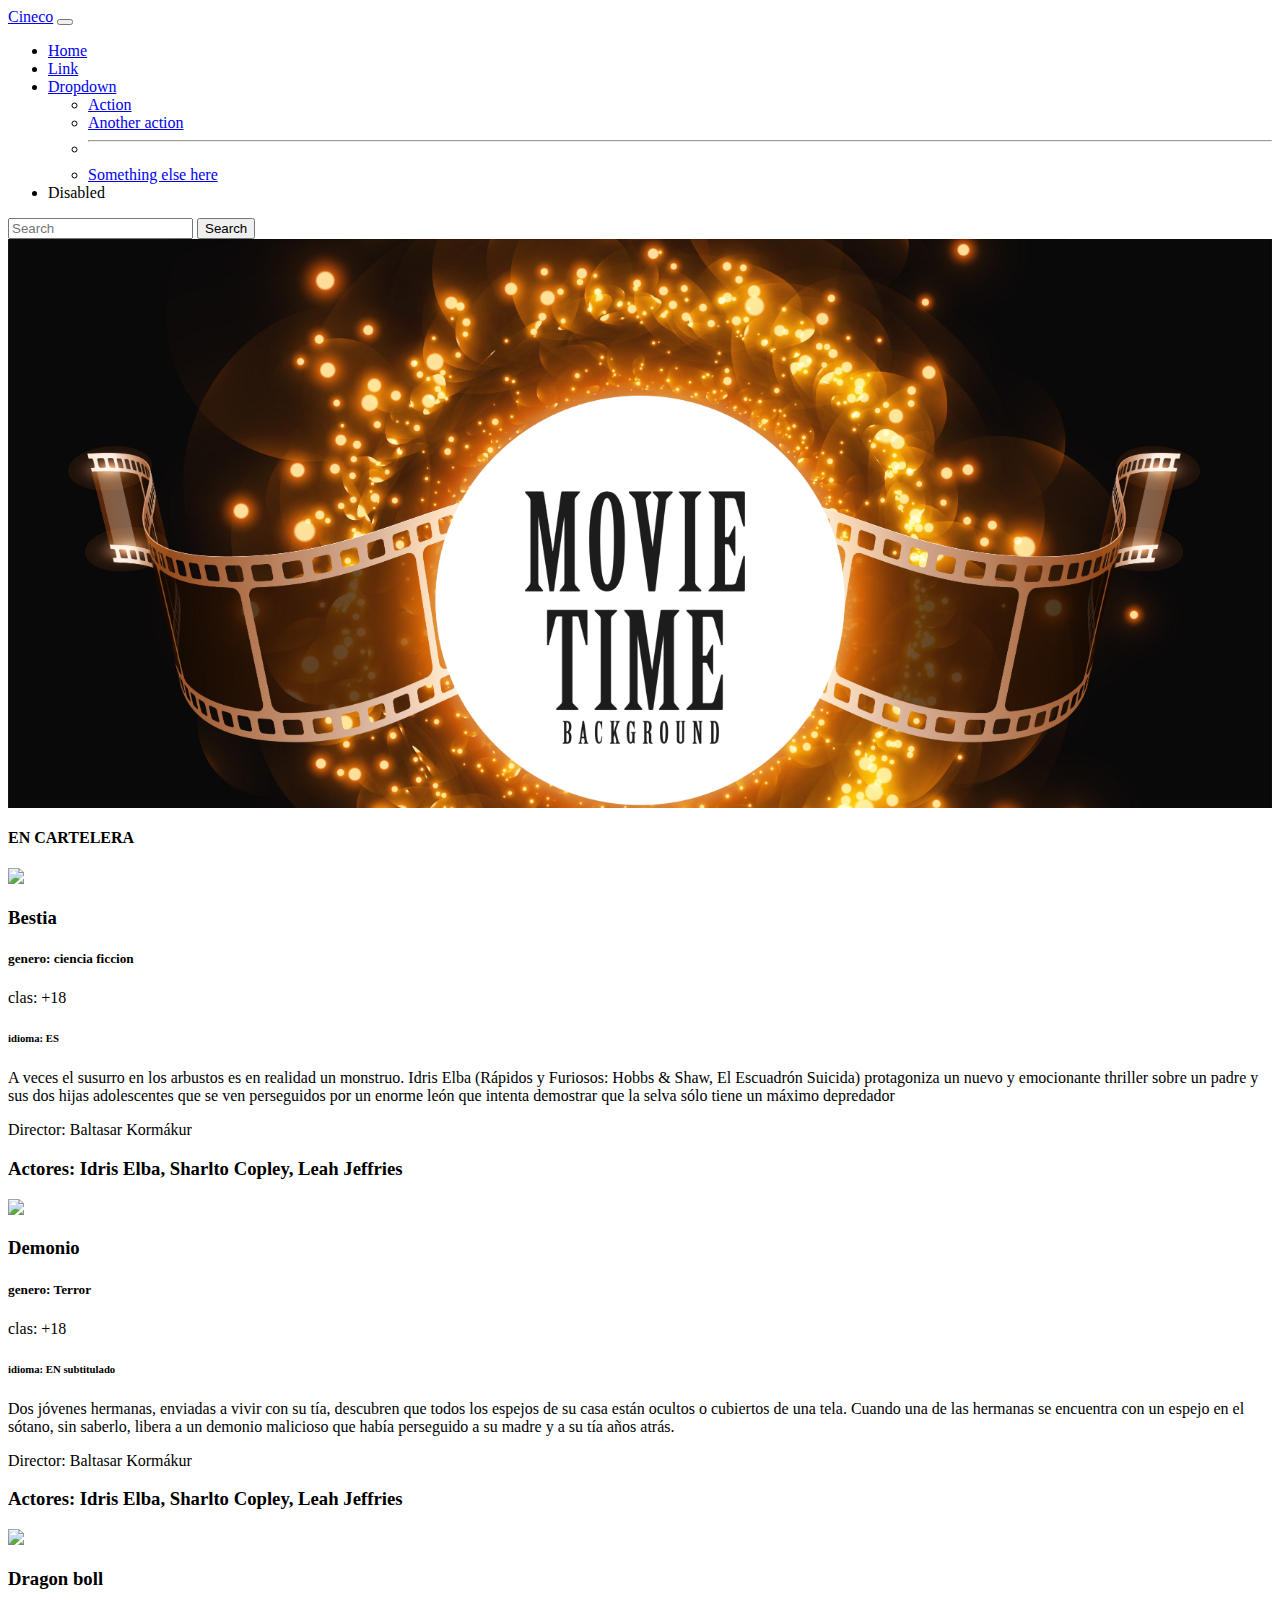
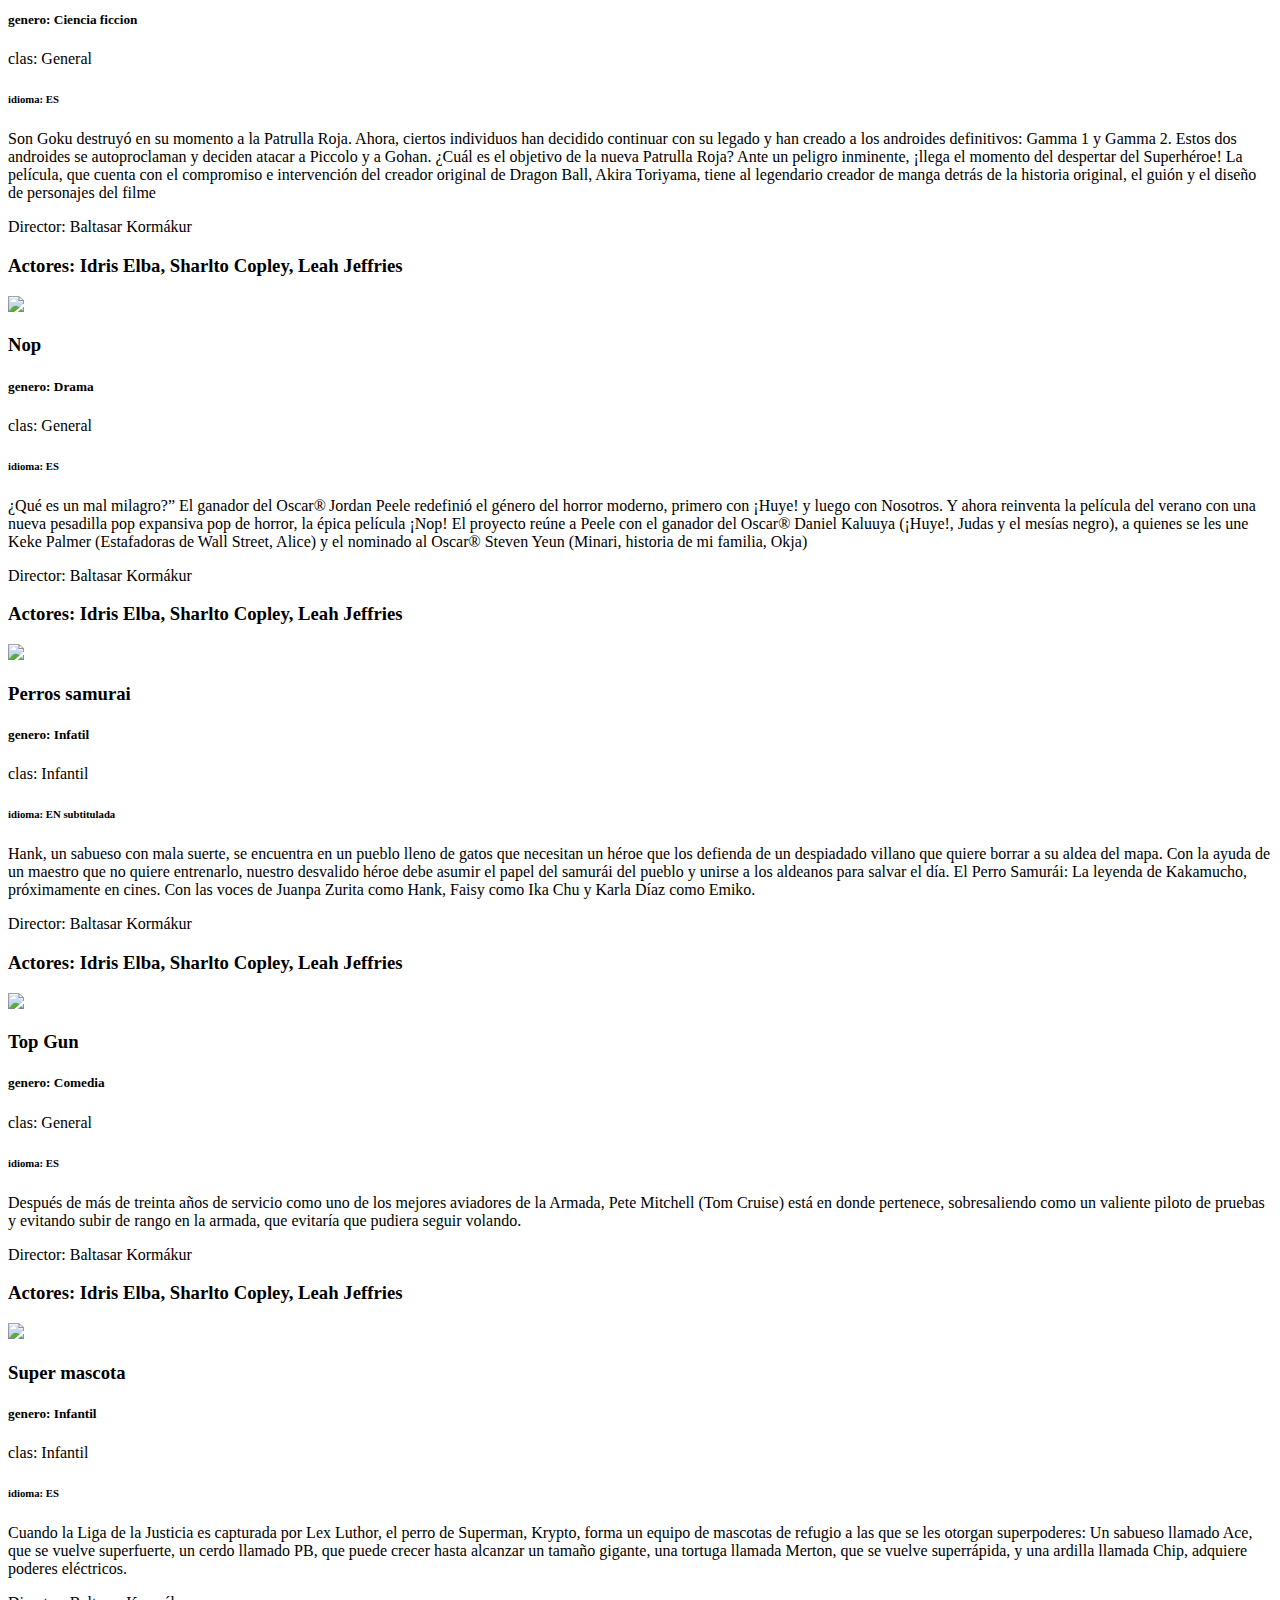
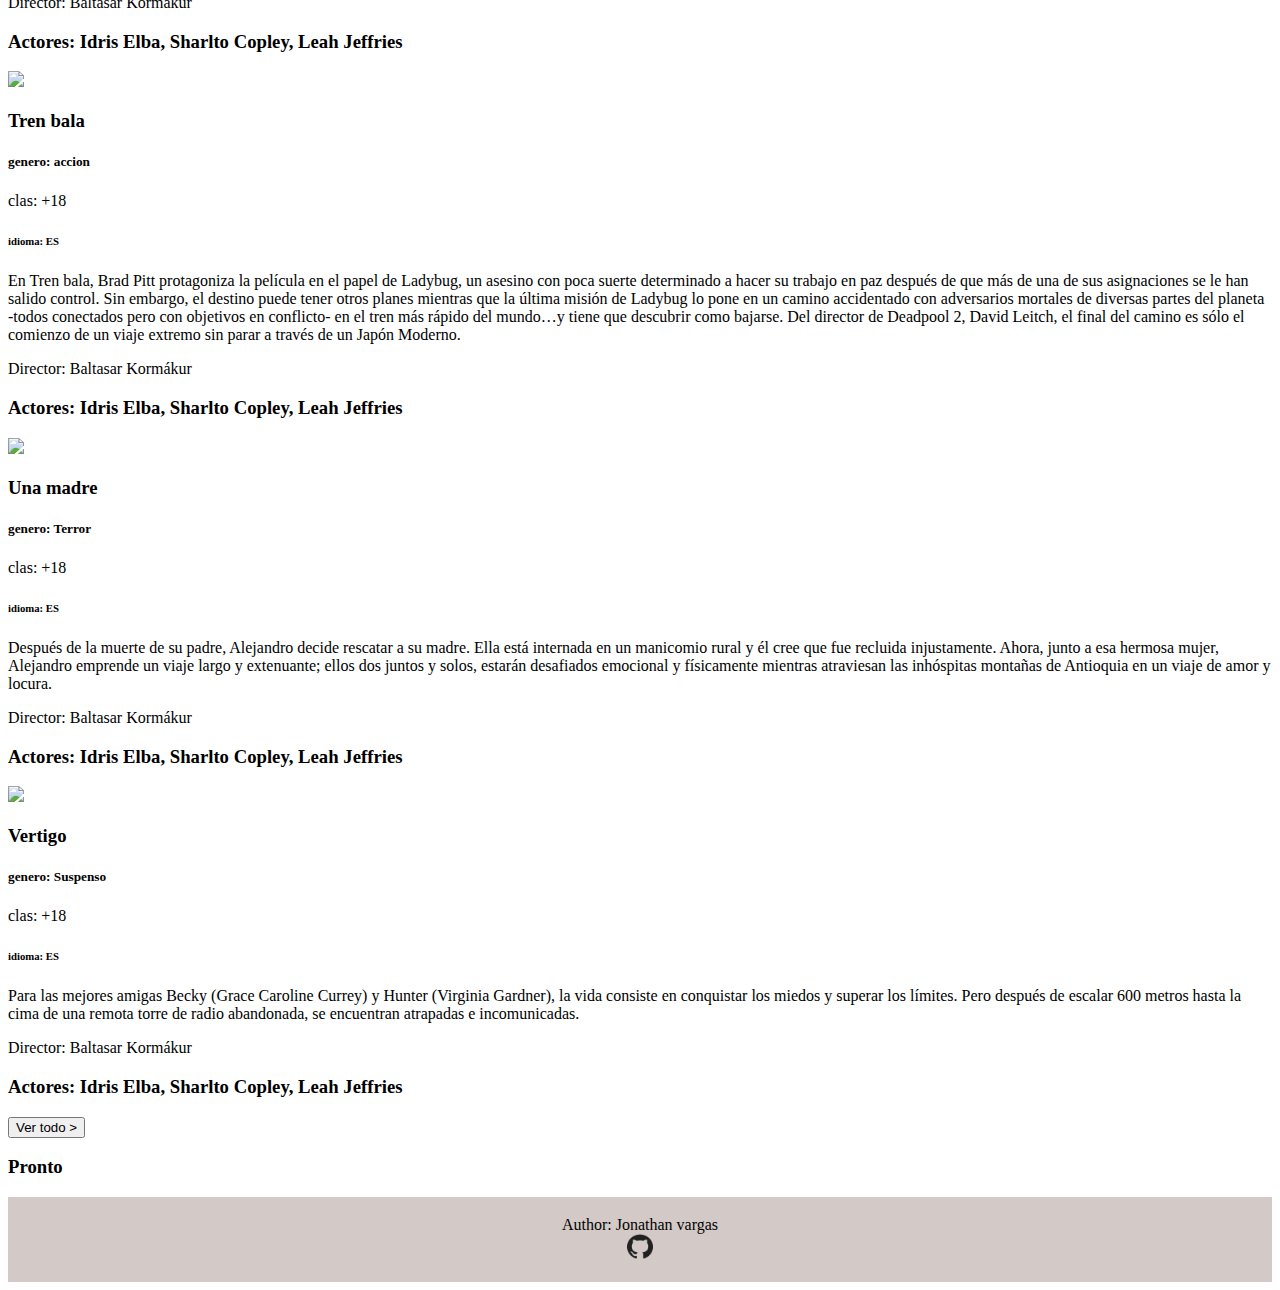
==== commit 61bae96e: "se creata controlador pintar sillas" ====
--- a/index.html
+++ b/index.html
@@ -92,7 +92,7 @@
    
       
      <script src="./src/controllers/controladorCINEMA.js" type="module"></script>
-     <script src="./src/controllers/alternativo.js"></script>
+    
     <!-- JavaScript Bundle with Popper -->
     <script src="https://cdn.jsdelivr.net/npm/bootstrap@5.2.0/dist/js/bootstrap.bundle.min.js" integrity="sha384-A3rJD856KowSb7dwlZdYEkO39Gagi7vIsF0jrRAoQmDKKtQBHUuLZ9AsSv4jD4Xa" crossorigin="anonymous"></script>
 </body>
